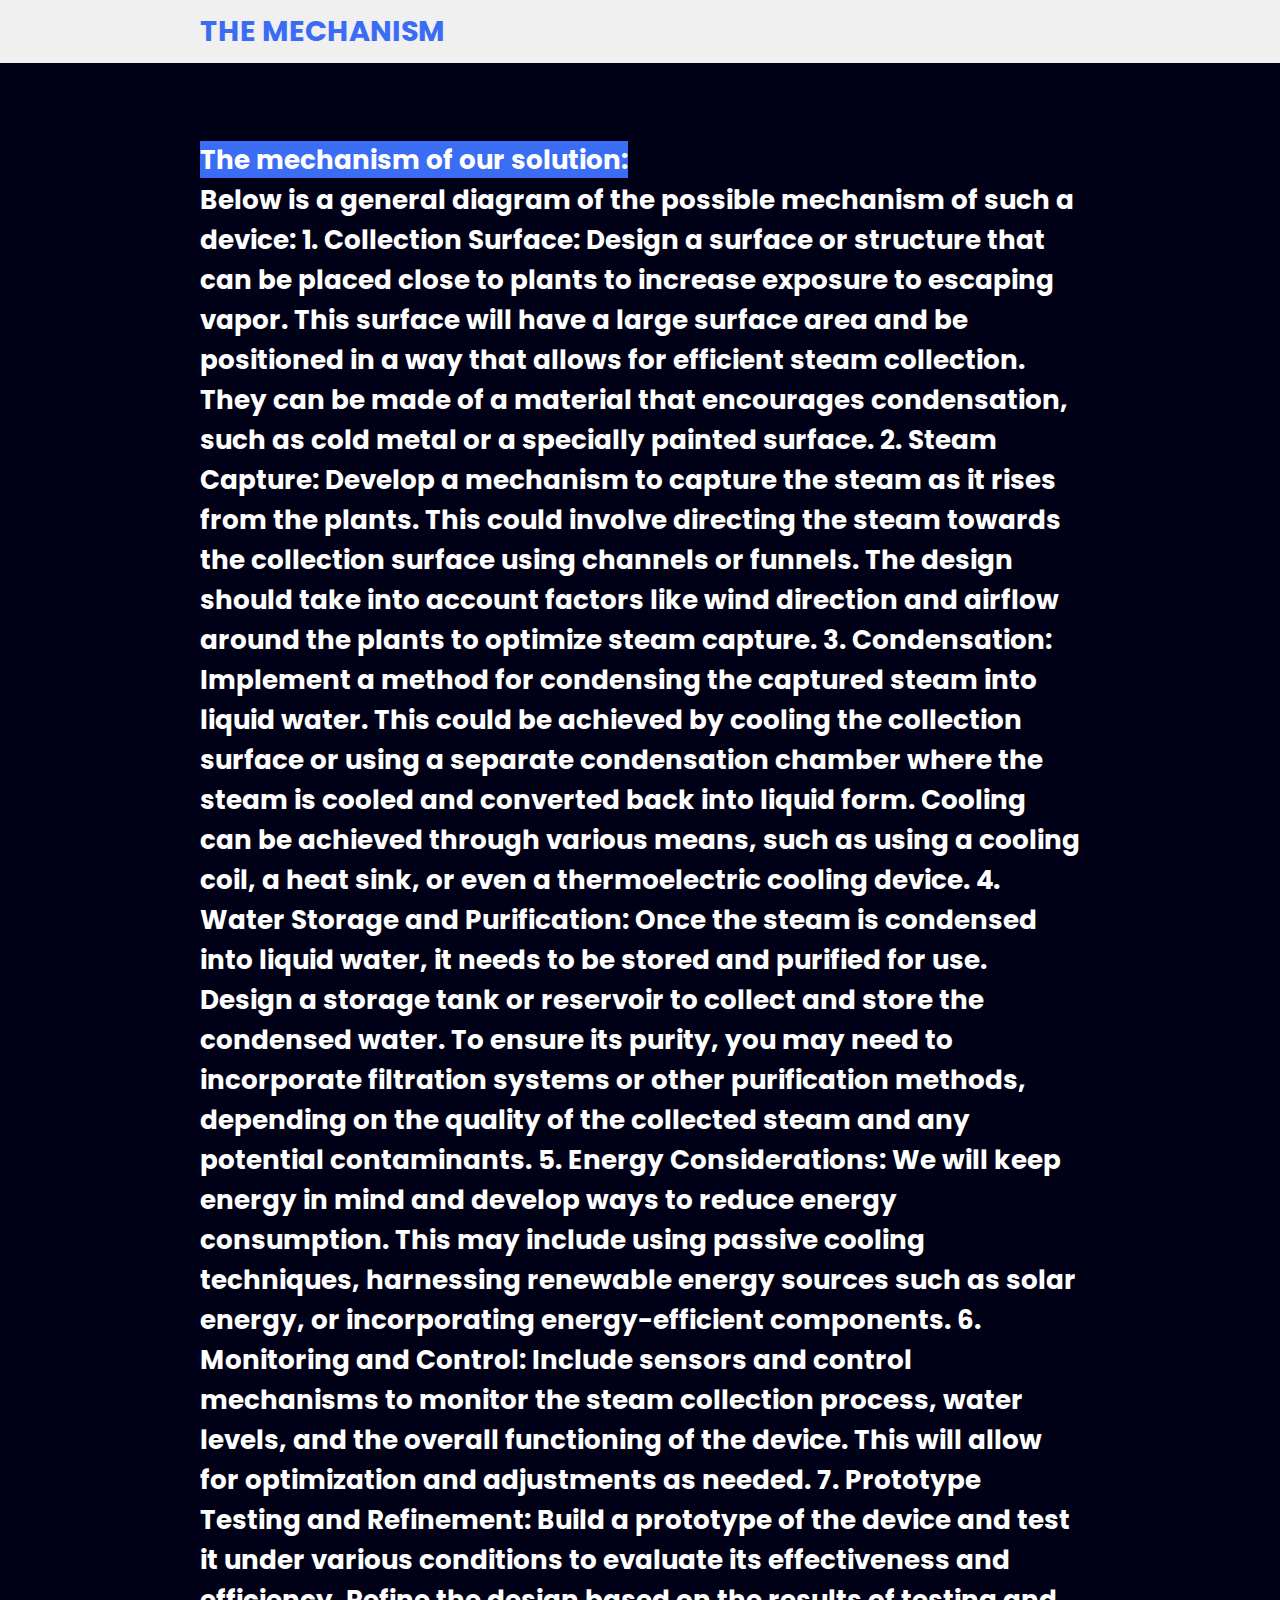
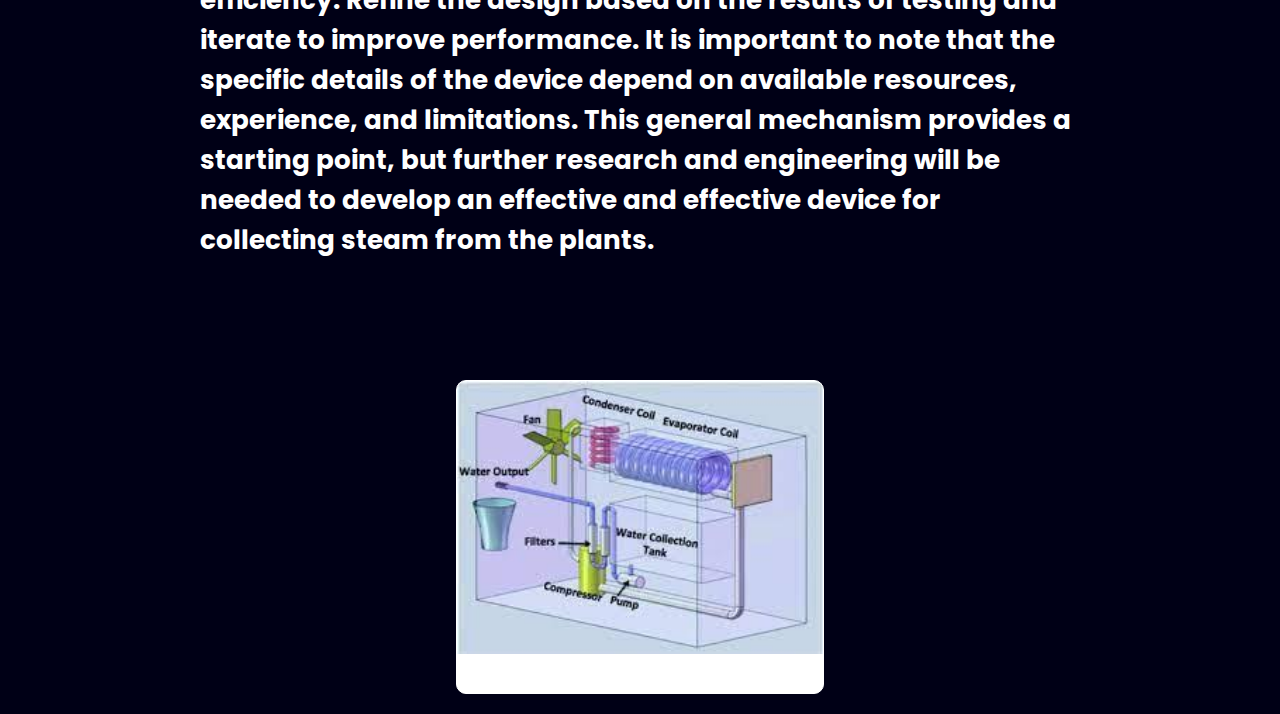
==== THE MECHANISM.html @ 64e8c1b7 "Add files via upload" ====
<!Doctype html>
 <html lang="en">
 <head>
     <meta charset="UTF-8">
	 <meta http-equiv="X-UA-Compatible" content="IE=edge">
	 <meta name="viewport" content="width=device-width, initial-scale=1.0">
	 <link rel="stylesheet" href="https://cdnjs.cloudflare.com/ajax/libs/font-awesome/6.4.2/css/all.min.css">
	 <link rel="stylesheet" href="style.css"
 </head>
 <body>
     <header>
	    <h2 class="logo">THE MECHANISM</h2>
    </header>
	 <section class="paragraph" id="the-mechanism">
        <p><h3 class="hh"><span><br> The mechanism of our solution:</br></span>  
        Below is a general diagram of the possible mechanism of such a device:
        1. Collection Surface: Design a surface or structure that can be placed close to plants to increase exposure to escaping vapor.
		This surface will have a large surface area and be positioned in a way that allows for efficient steam collection.
		They can be made of a material that encourages condensation, such as cold metal or a specially painted surface.
        2. Steam Capture: Develop a mechanism to capture the steam as it rises from the plants. 
		This could involve directing the steam towards the collection surface using channels or funnels.
		The design should take into account factors like wind direction and airflow around the plants to optimize steam capture.
        3. Condensation: Implement a method for condensing the captured steam into liquid water. 
		This could be achieved by cooling the collection surface or using a separate condensation chamber where the steam is
		cooled and converted back into liquid form. Cooling can be achieved through various means, such as using a cooling coil,
		a heat sink, or even a thermoelectric cooling device.
        4. Water Storage and Purification: Once the steam is condensed into liquid water, it needs to be stored and purified for use.
		Design a storage tank or reservoir to collect and store the condensed water. To ensure its purity, 
		you may need to incorporate filtration systems or other purification methods, depending on the quality of the collected steam 
		and any potential contaminants.
        5. Energy Considerations: We will keep energy in mind and develop ways to reduce energy consumption. 
		This may include using passive cooling techniques, harnessing renewable energy sources such as solar energy,
		or incorporating energy-efficient components.
        6. Monitoring and Control: Include sensors and control mechanisms to monitor the steam collection process, water levels,
		and the overall functioning of the device. This will allow for optimization and adjustments as needed.
        7. Prototype Testing and Refinement: Build a prototype of the device and test it under various conditions to evaluate its effectiveness and efficiency.
		Refine the design based on the results of testing and iterate to improve performance. 
        It is important to note that the specific details of the device depend on available resources, experience, and limitations. 
		This general mechanism provides a starting point, but further research and engineering will be needed to develop an effective 
		and effective device for collecting steam from the plants.</h3></p>
		</section>
		<section class="kl">
		    <div class="information-card"> 
		        <div class="info-image">
		            <img src=" images/8.jpg" />
			    </div>
    	        <div class="information-info">
      	        <p class="category"></p>
	            </div>	   
            </div>
			
		</section>
		</body>
		</html>
---- style.css ----
@import url('https://fonts.googleapis.com/css2?family=Poppins:ital,wght@0,100;0,200;0,300;0,400;0,500;0,600;0,700;0,800;0,900;1,100;1,200;1,300;1,400;1,500;1,600;1,700;1,800;1,900&display=swap');

*{
	  font-family: 'Poppins', sans-serif;
	  margin: 0;
	  padding: 0;
	  box-sizing: border-box;
	  scroll-behavior: smooth;
	  }

	header{
		background-color:#f0f0f0;
		width:100%;
		position:fixed;
		z-index:999;
		display: flex;
		justify-content: space-between;
		align-items: center;
		padding: 10px 200px ;
	}  

   .logo{
	   text-decoration: none;
       color:#3a6cf4;
	   text-transform: uppercase;
	   font-weight: 700;
	   font-size: 1.8em;
   
    }
   
   .navigation a{
	    color: #3a6cf4;
	    text-decoration: none;
	    font-size: 1.1em;
	    font-weight: 500;
	    padding-left: 30px;
    }  
   
   .navigation.a:hover{
	    color: #601cfc;  
    }
   
    .section {
	    padding: 100px 200px;
    }
	.kap {
		color: #fff;
	    background-color: blue;
		text-decoration: none;
		font-size: 1.1em;
		font-weight: 600;
		display: inline-block;
		padding: 0.9375em 2.1875em;
		letter-spacing: 1px;
		border-radius: 15px;
		margin-bottom: 40px;
		transition: 0.7s ease;
	}
	.kap:hover {
		 background-color: #0a49f6;
		 transform: scale(1.1);
	}
	
    .title {
		display: flex;
		justify-content: center;
		color: #3a6cf4;
		font-size: 2.2em;
		font-weight: 800;
		margin-bottom: 30px;
	} 
	.content {
		display: flex;
		justify-content: center;
		flex-direction: row;
		flex-wrap: wrap;
	}
	.card {
		background-color: #fff;
		width: 21.25em;
		box-shadow: 0 5px 25px rgba(1 1 1 / 15%);
		border-radius: 10px;
		padding: 25px;
		margin: 15px;
		transition: 0.7s ease;
	}
	.card:hover {
		transform: scale(1.1);
	}
	.icon {
		color: #3a6cf4;
		font-size: 8em;
		text-align: center;
	}
	.info {
		text-align: center;
		
	}
	.info h3{
		color:#3a6cf4;
		font-size: 1.2em;
		font-weight: 700;
		margin: 10px;	
	}
	.information {
		background-color: #000016;
		
	}
	.information .content{
		margin-top: 30px;
	}
	.information-card {
		background-color: #fff;
		border: 1px solid #fff;
		min-height: 14em;
		width: 23em;
		overflow: hidden;
		border-radius: 10px;
		margin: 20px;
		transition: 0.7s ease;
	}
	.information-card:hover {
		transform: scale(1.1);
	}
	.information-card:hover {
		opacity: 0.9;
	}
	.info-image img{
		width: 100%;
	}
	.information-info {
		padding: 1em;
	}
	.category {
		font-size: 0.8em;
		color: #000;
	}
	.information-title {
		display: flex;
		justify-content: space-between;
		text-transform: uppercase;
		font-weight: 800;
		margin-top: 10px;
	}
	.more-details {
		text-decoration: none;
		color: #3a6cf4;
	}
	.cocowawa:hover {
		color: #601cfc;
	}
	.more-details:hover {
		color: #601cfc;
	}
	.problem {
		background-color: #f0f0f0;
	}
	.problem .icon{
		font-size: 4.5em;
	}
	.problem .info h3{
		color:#000;
	}
	.problem .info p{
		font-size: 1.5em;
	}
	.footer {
		background-color: #000016;
		color: #fff;
		padding: 2em;
		display: flex;
		justify-content: space-between;
	}
	.footer-title {
		font-size: 1.3em;
		font-weight: 600;
	
		
	}
	.footer-title span{
		color: #3a6cf4;
		``
	}
	.ss {
		 text-decoration: none;
       color:#3a6cf4;
	   text-transform: uppercase;
	   font-weight: 700;
	   font-size: 1.8em;
	   position: center;
	}
	.paragraph {
		color: #fff;
		font-size: 1.4em;
		font-weight: 500;
	    width: 100%;
		min-height: 100vh;
		display: flex;
		align-items: center;
		background-position: center;
		background-repeat: unset;
		background-position: left;
		background-color: #000016;
		background-attachment: fixed;
		padding: 100px 200px;"	
	}
	.hh {
		color: #fff;
	}
	.hh span{
		background-color: #3a6cf4;
	}
	.mm {
		background-color: #fff;
		width: 21.25em;
		box-shadow: 0 5px 25px rgba(1 1 1 / 15%);
		border-radius: 10px;
		padding: 25px;
		margin: 15px;
		transition: 0.7s ease;
		position: bottom;
	}
	.mm:hover {
		transform: scale(1.1)
	}
	.kl {
		background-color: #000016;
		display: flex;
		justify-content: center;
		flex-direction: row;
		flex-wrap: wrap;
	}
	.ll {
		background-color: #000016;
	}
	@media (max-width:1023px){
		header {
			padding: 12px 20px;
		}
		.navigation a{
			padding-left: 10px;
		}
		.title{
			font-size: 1.8em;
		}
		section{
			padding: 80px 20px;
		}
		.main-content h2{
			font-size: 1em;
		} 
		.main-content h3{
			font-size: 1.6em;
		}
		.content{
			flex-direction: column;
			align-items: center;
		}
	}
	@media (max-width:641){
		body{
			font-size: 12px;
		}
		.main-content h2{
			font-size: 0.8em;
		}
		.main-content h3{
			font-size:1.4em;
		}
	}
	@media (max-width:300px){
		body{
			font-size: 10px;
		}
	}
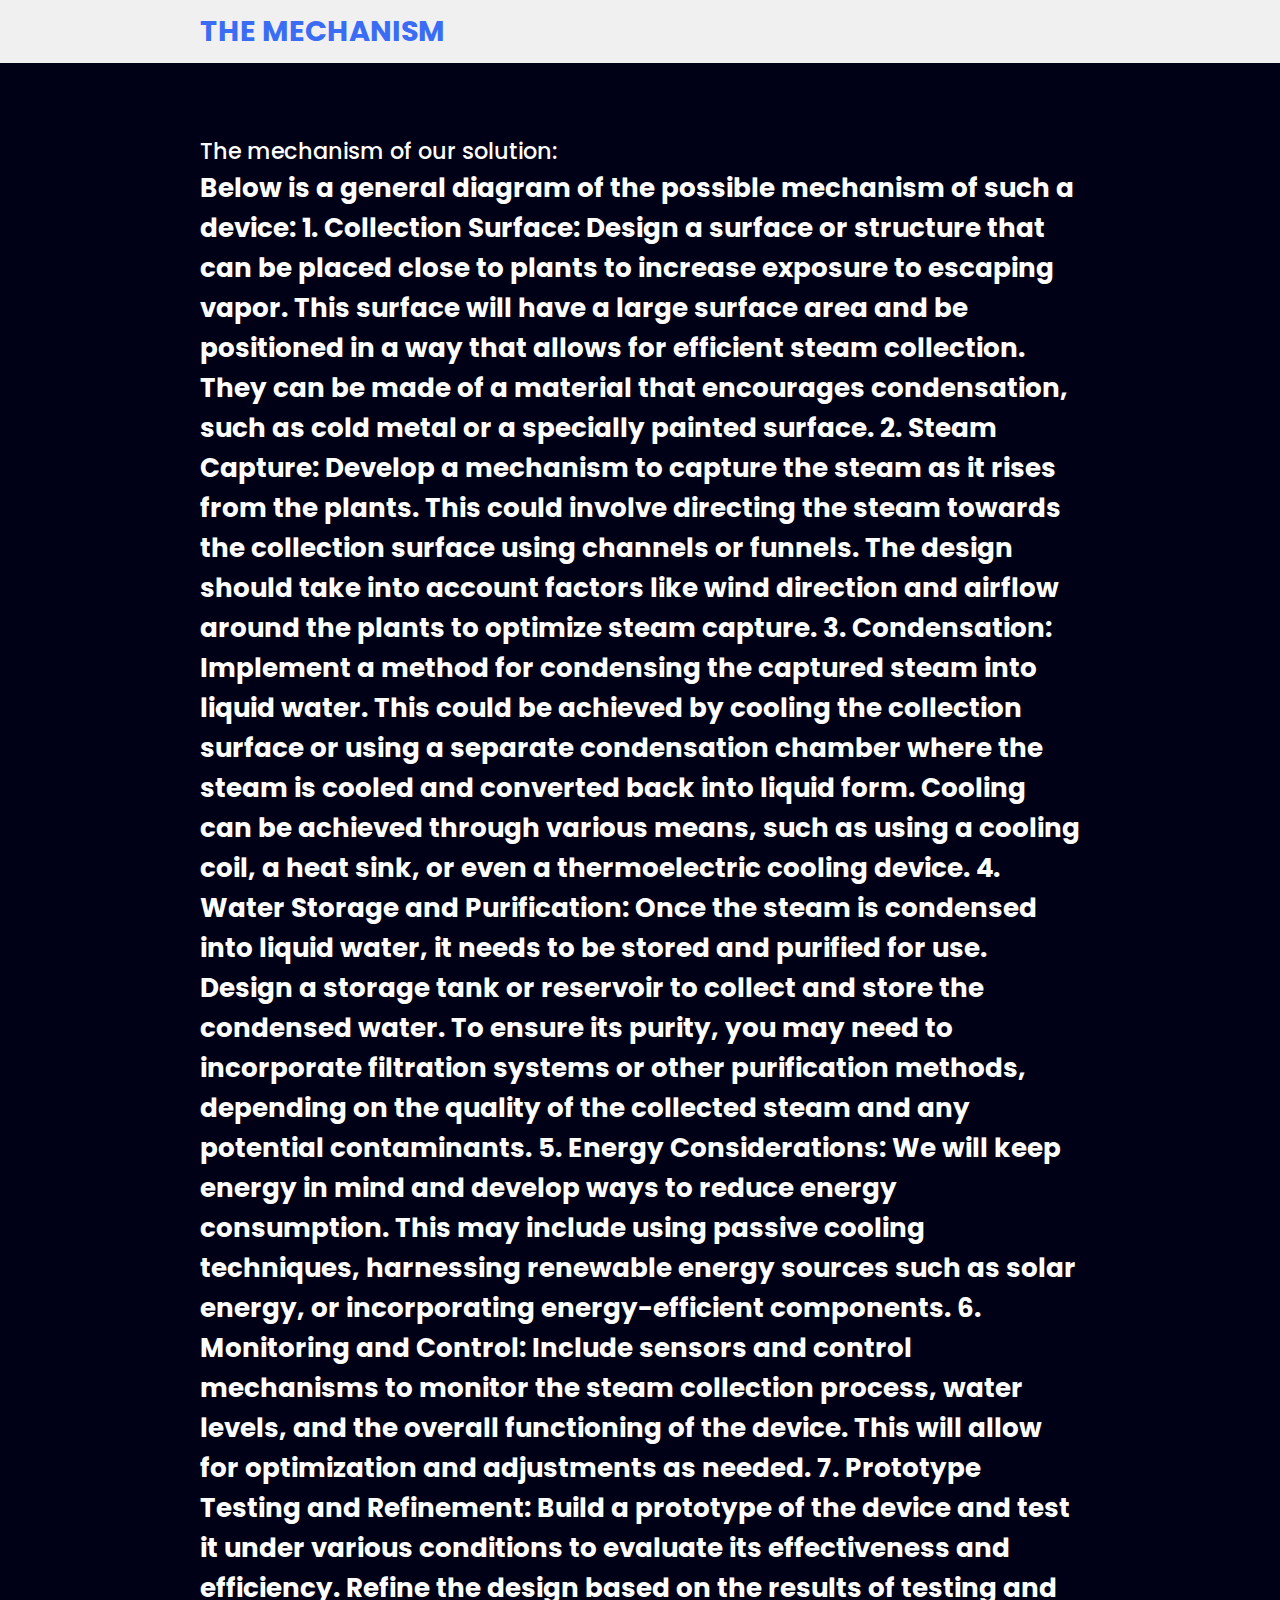
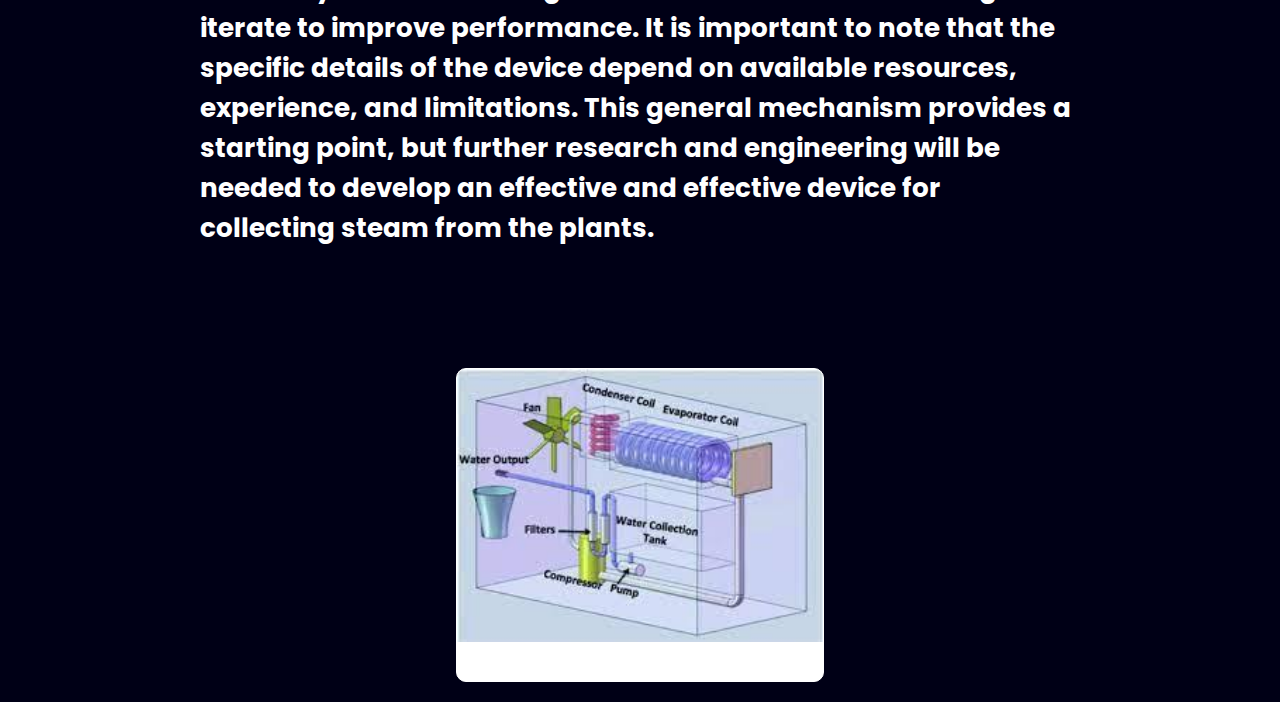
==== commit 9facf4e1: "THE MECHANISM.html" ====
--- a/THE MECHANISM.html
+++ b/THE MECHANISM.html
@@ -11,8 +11,8 @@
      <header>
 	    <h2 class="logo">THE MECHANISM</h2>
     </header>
-	 <section class="paragraph" id="the-mechanism">
-        <p><h3 class="hh"><span><br> The mechanism of our solution:</br></span>  
+	<section class="paragraph" id="the-mechanism">
+       <span><br> The mechanism of our solution:</br> <p><h3 class="hh"></span>  
         Below is a general diagram of the possible mechanism of such a device:
         1. Collection Surface: Design a surface or structure that can be placed close to plants to increase exposure to escaping vapor.
 		This surface will have a large surface area and be positioned in a way that allows for efficient steam collection.
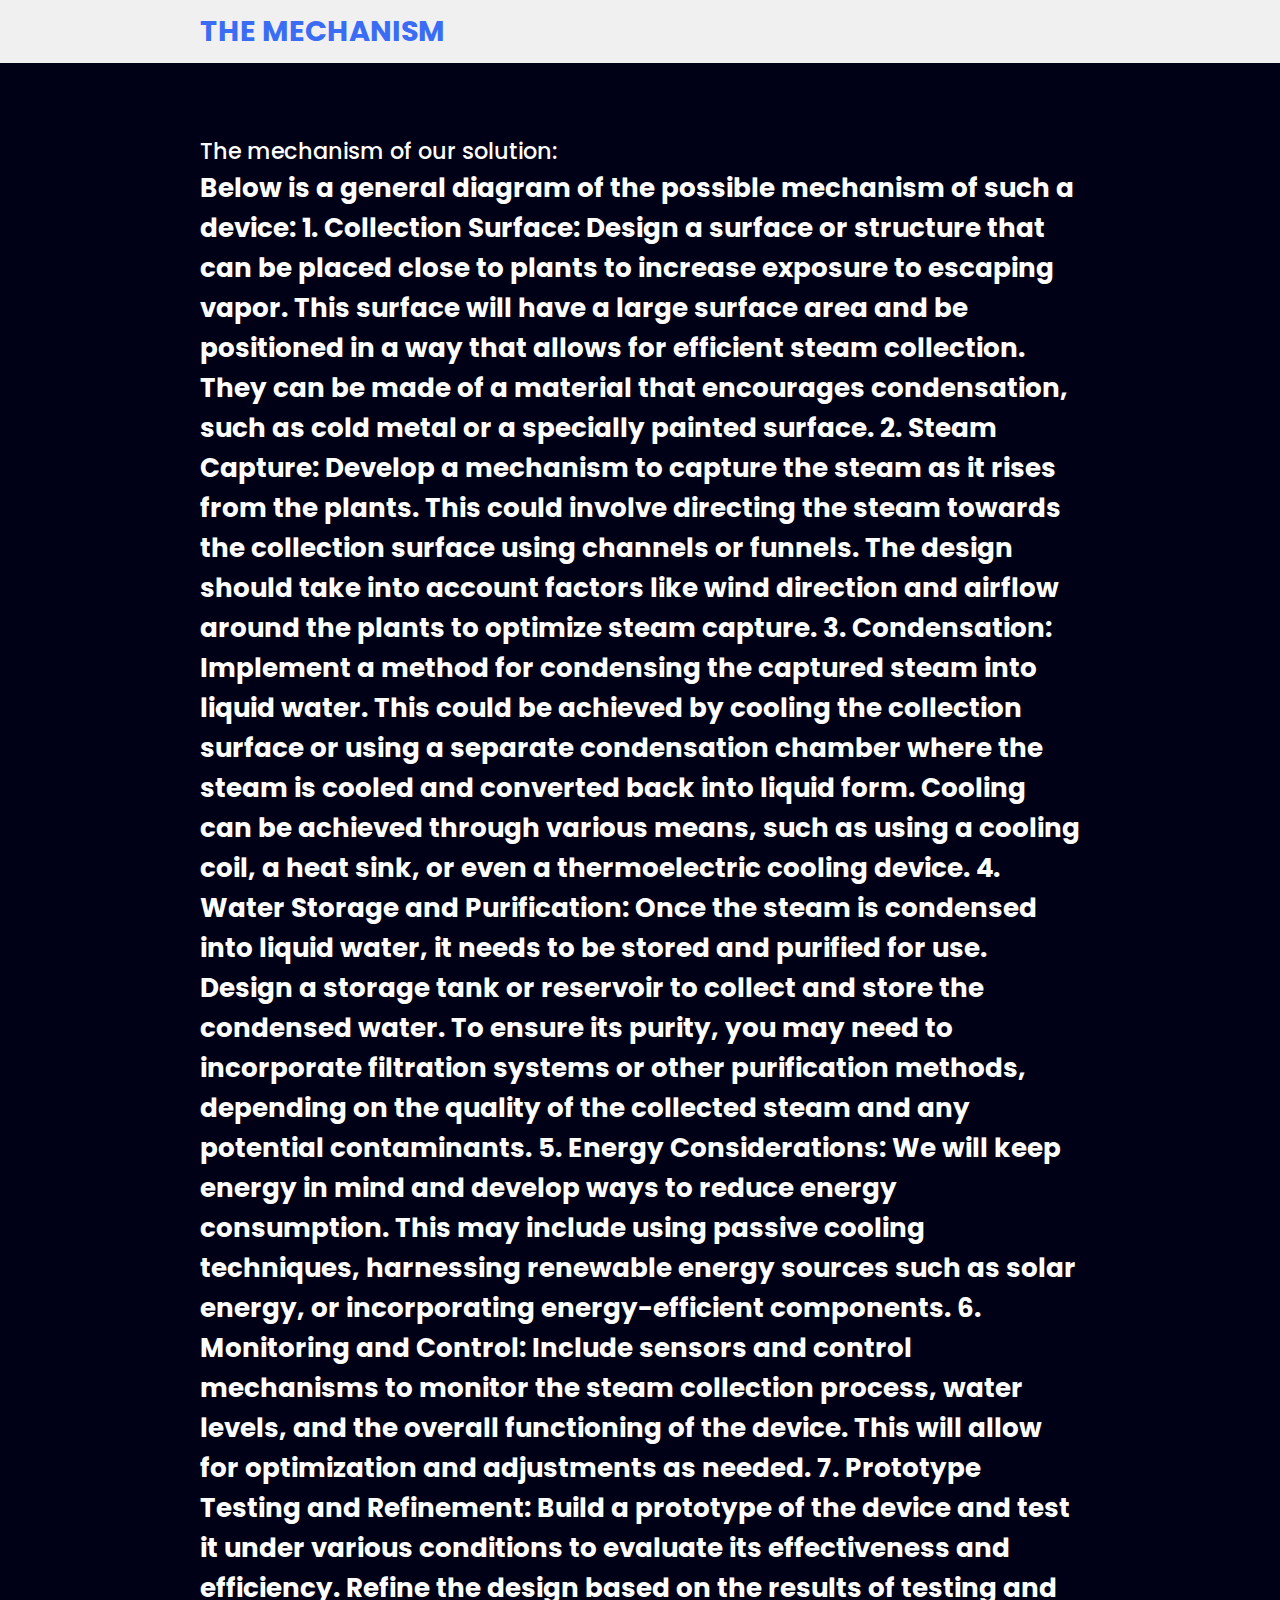
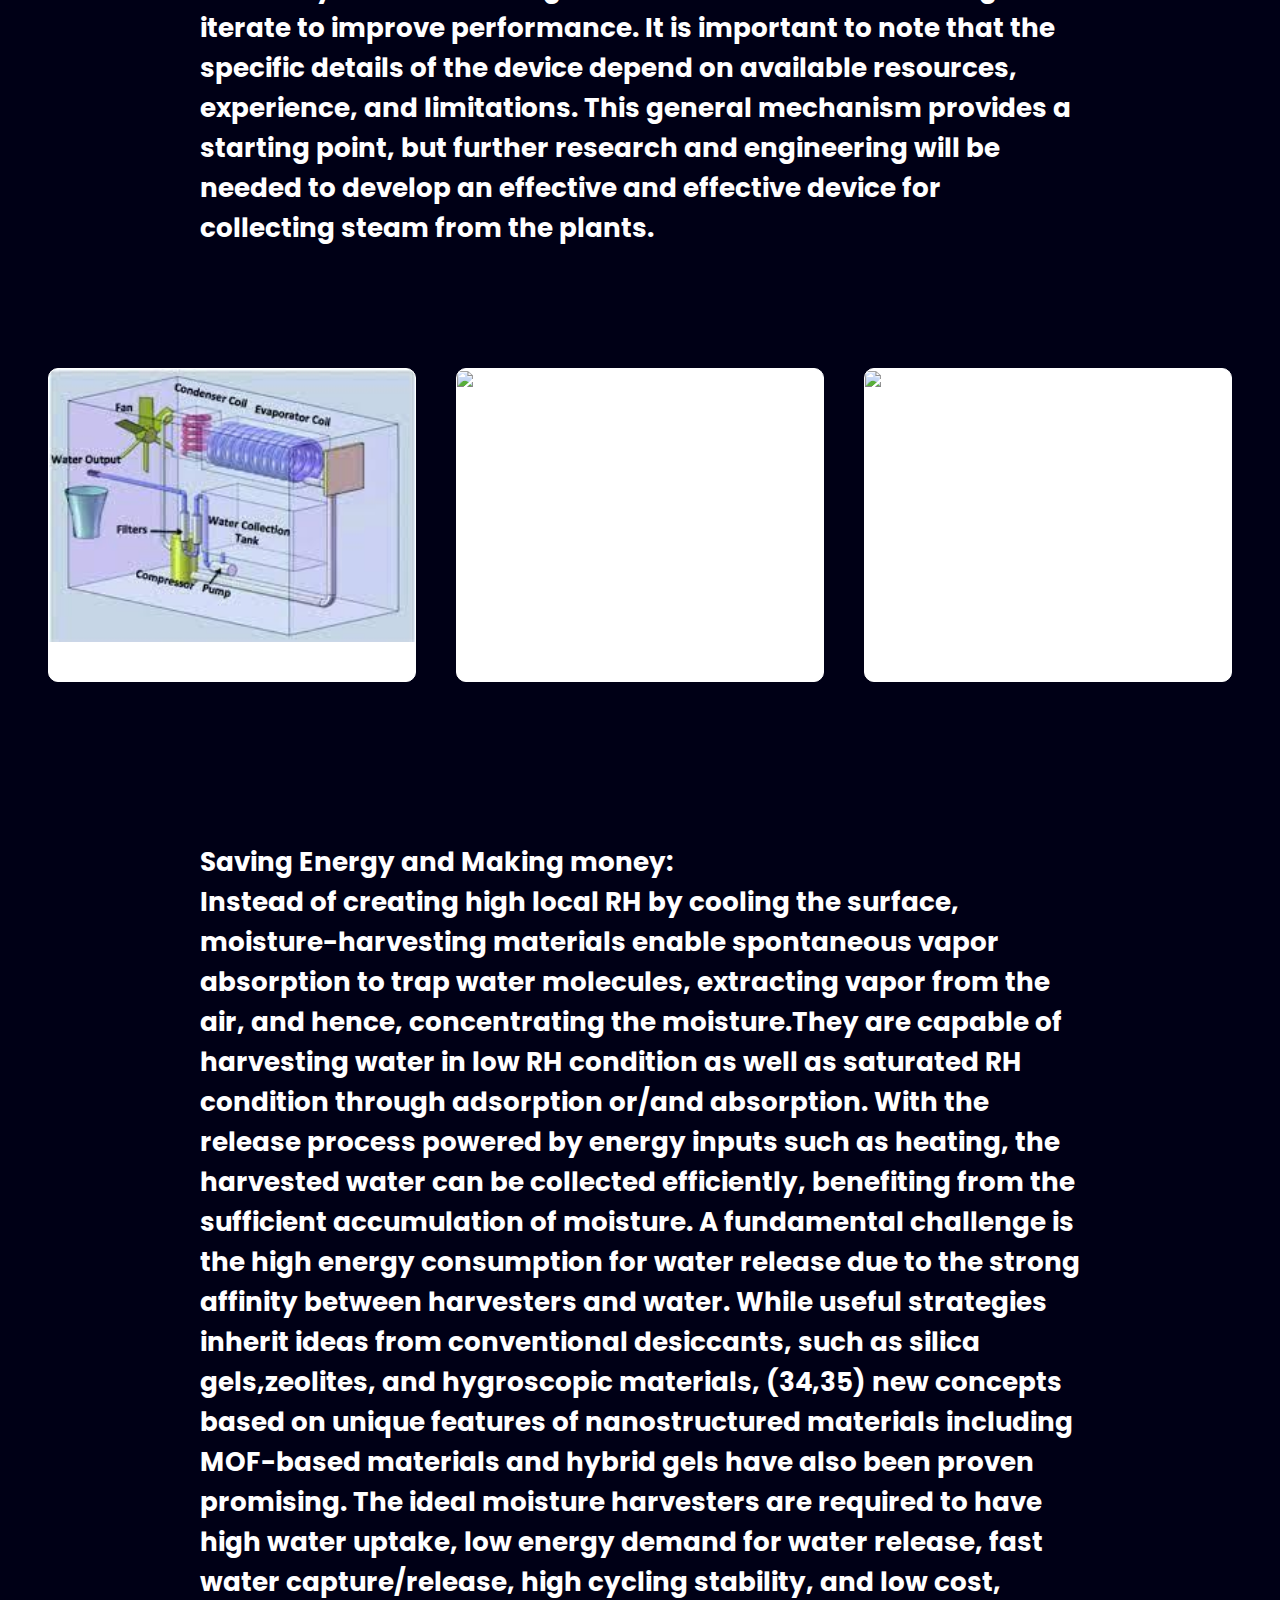
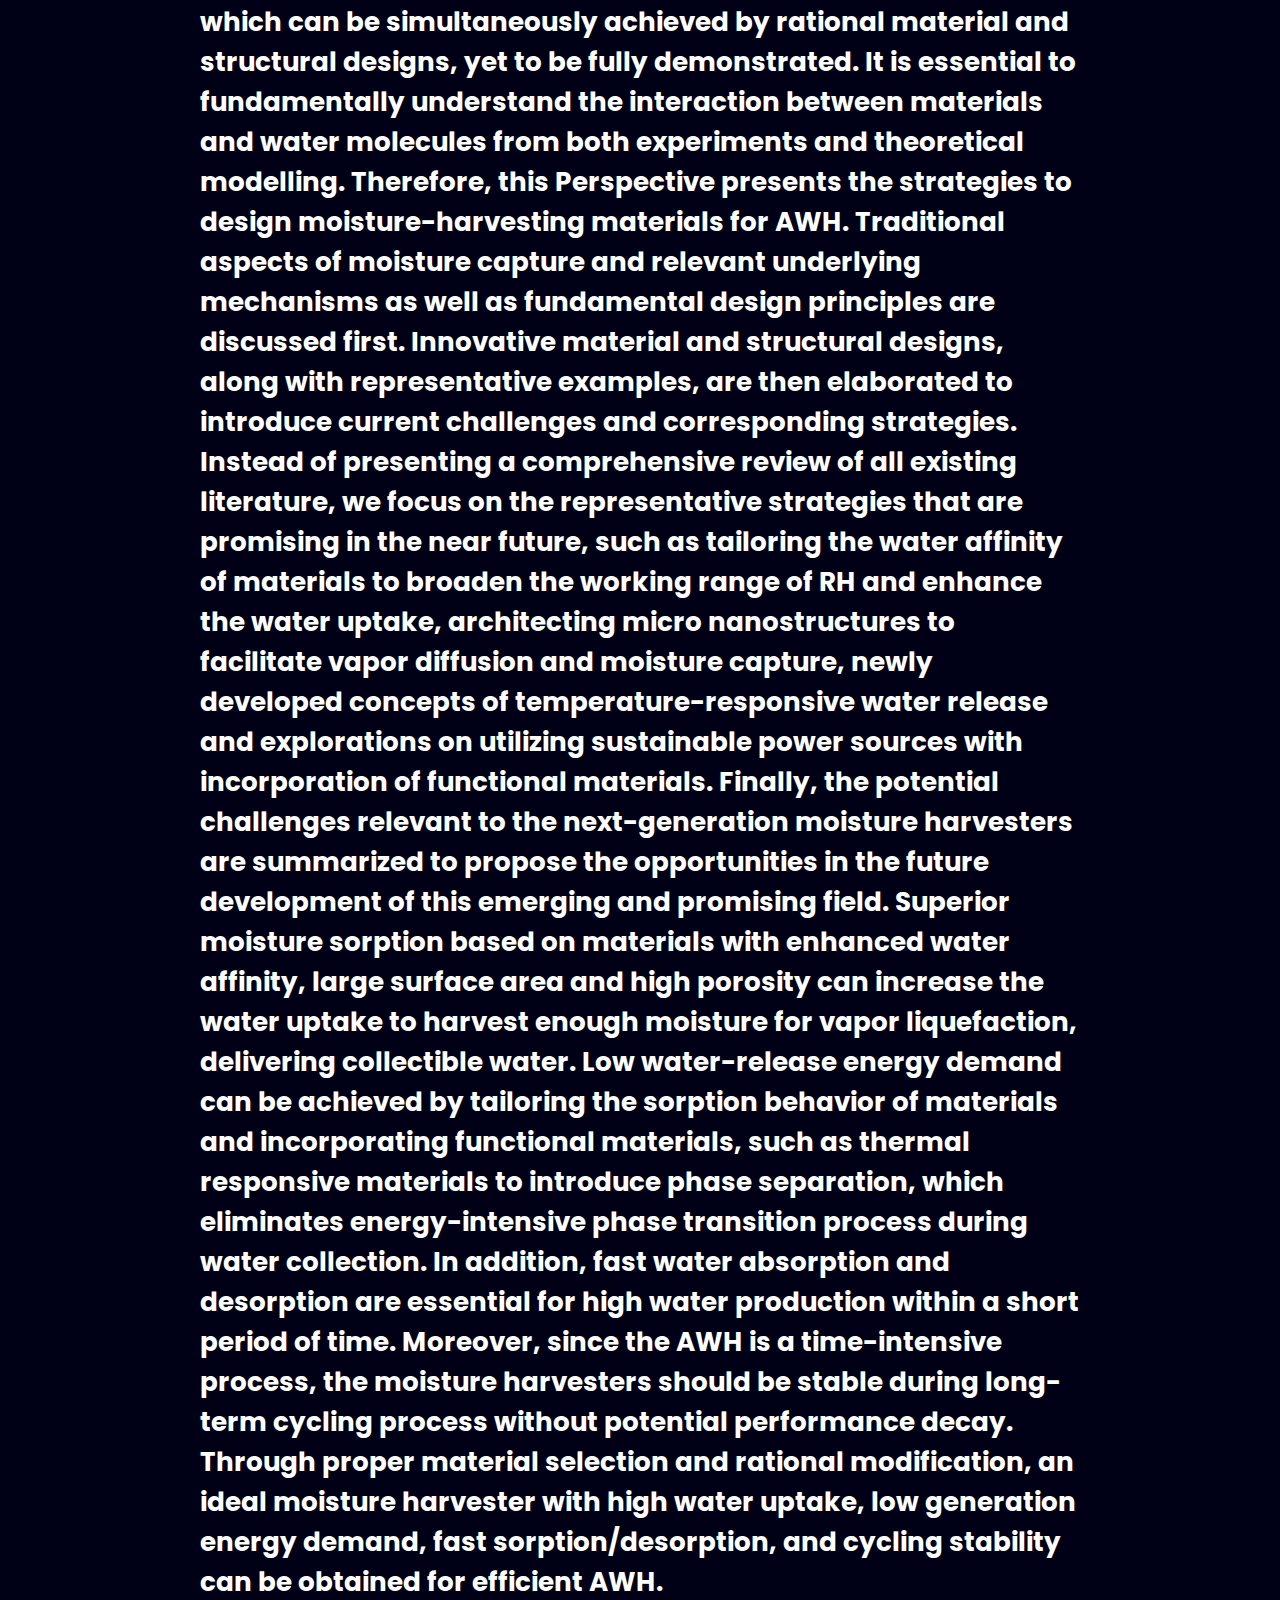
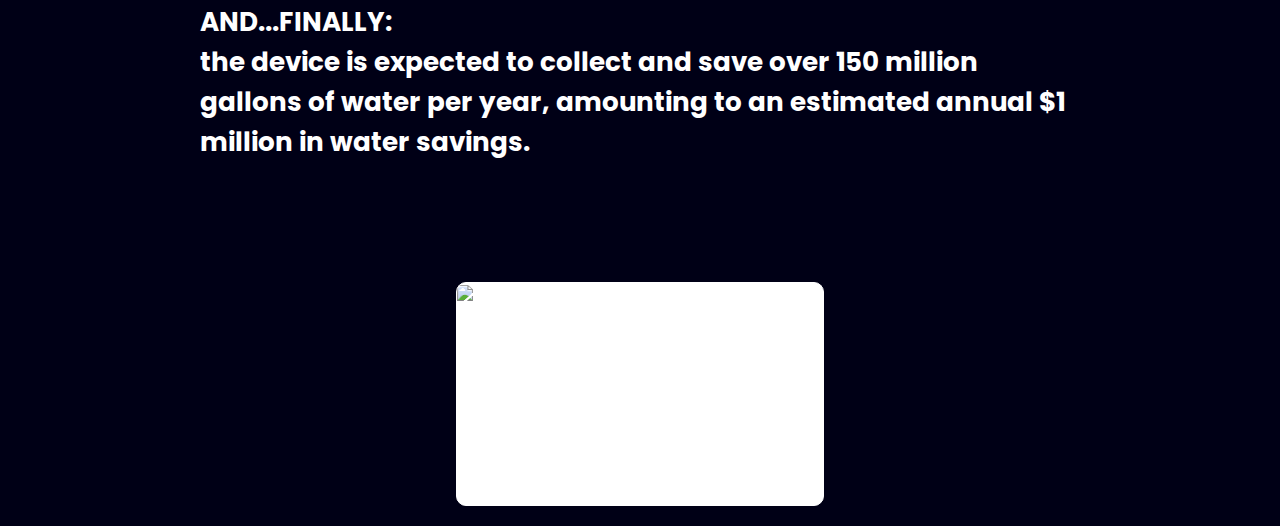
==== commit 9ce5fa64: "THE MECHANISM.html" ====
--- a/THE MECHANISM.html
+++ b/THE MECHANISM.html
@@ -48,8 +48,41 @@
       	        <p class="category"></p>
 	            </div>	   
             </div>
-			
+			 <div class="information-card"> 
+		        <div class="info-image">
+		            <img src=" images/13.jpg" />
+			    </div>
+    	        <div class="information-info">
+      	        <p class="category"></p>
+	            </div>	
+			</div>	
+            <div class="information-card"> 
+		        <div class="info-image">
+		            <img src=" images/14.jpg" />
+			    </div>
+    	        <div class="information-info">
+      	        <p class="category"></p>
+	            </div>	   
+            
+            </div>	
 		</section>
+	 <section class="paragraph" id="the-mechanism">
+        <p><h3 class="ma"><span><br> Saving Energy and Making money:</br></span> Instead of creating high local RH by cooling the surface, moisture-harvesting materials enable spontaneous vapor absorption to trap water molecules, extracting vapor from the air, and hence, concentrating the moisture.They are capable of harvesting water in low RH condition as well as saturated RH condition through adsorption or/and absorption. With the release process powered by energy inputs such as heating, the harvested water can be collected efficiently, benefiting from the sufficient accumulation of moisture. A fundamental challenge is the high energy consumption for water release due to the strong affinity between harvesters and water. While useful strategies inherit ideas from conventional desiccants, such as silica gels,zeolites, and hygroscopic materials, (34,35) new concepts based on unique features of nanostructured materials including MOF-based materials  and hybrid gels  have also been proven promising. The ideal moisture harvesters are required to have high water uptake, low energy demand for water release, fast water capture/release, high cycling stability, and low cost, which can be simultaneously achieved by rational material and structural designs, yet to be fully demonstrated. It is essential to fundamentally understand the interaction between materials and water molecules from both experiments and theoretical modelling. Therefore, this Perspective presents the strategies to design moisture-harvesting materials for AWH. Traditional aspects of moisture capture and relevant underlying mechanisms as well as fundamental design principles are discussed first. Innovative material and structural designs, along with representative examples, are then elaborated to introduce current challenges and corresponding strategies. Instead of presenting a comprehensive review of all existing literature, we focus on the representative strategies that are promising in the near future, such as tailoring the water affinity of materials to broaden the working range of RH and enhance the water uptake, architecting micro nanostructures to facilitate vapor diffusion and moisture capture, newly developed concepts of temperature-responsive water release and explorations on utilizing sustainable power sources with incorporation of functional materials. Finally, the potential challenges relevant to the next-generation moisture harvesters are summarized to propose the opportunities in the future development of this emerging and promising field.
+
+Superior moisture sorption based on materials with enhanced water affinity, large surface area and high porosity can increase the water uptake to harvest enough moisture for vapor liquefaction, delivering collectible water. Low water-release energy demand can be achieved by tailoring the sorption behavior of materials and incorporating functional materials, such as thermal responsive materials to introduce phase separation, which eliminates energy-intensive phase transition process during water collection. In addition, fast water absorption and desorption are essential for high water production within a short period of time. Moreover, since the AWH is a time-intensive process, the moisture harvesters should be stable during long-term cycling process without potential performance decay. Through proper material selection and rational modification, an ideal moisture harvester with high water uptake, low generation energy demand, fast sorption/desorption, and cycling stability can be obtained for efficient AWH.
+<span><br>AND...FINALLY:</br></span>
+the device is expected to collect and save over 150 million gallons of water per year, amounting to an estimated annual $1 million in water savings.</h3></p>
+		</section>
+		<section class="kl"><div class="information-card"> 
+		        <div class="info-image">
+		            <img src=" images/15.jpg" />
+			    </div>
+    	        <div class="information-info">
+      	        <p class="category"></p>
+	            </div>	   
+            </div>
+	</section>
 		</body>
 		</html>
+		
 
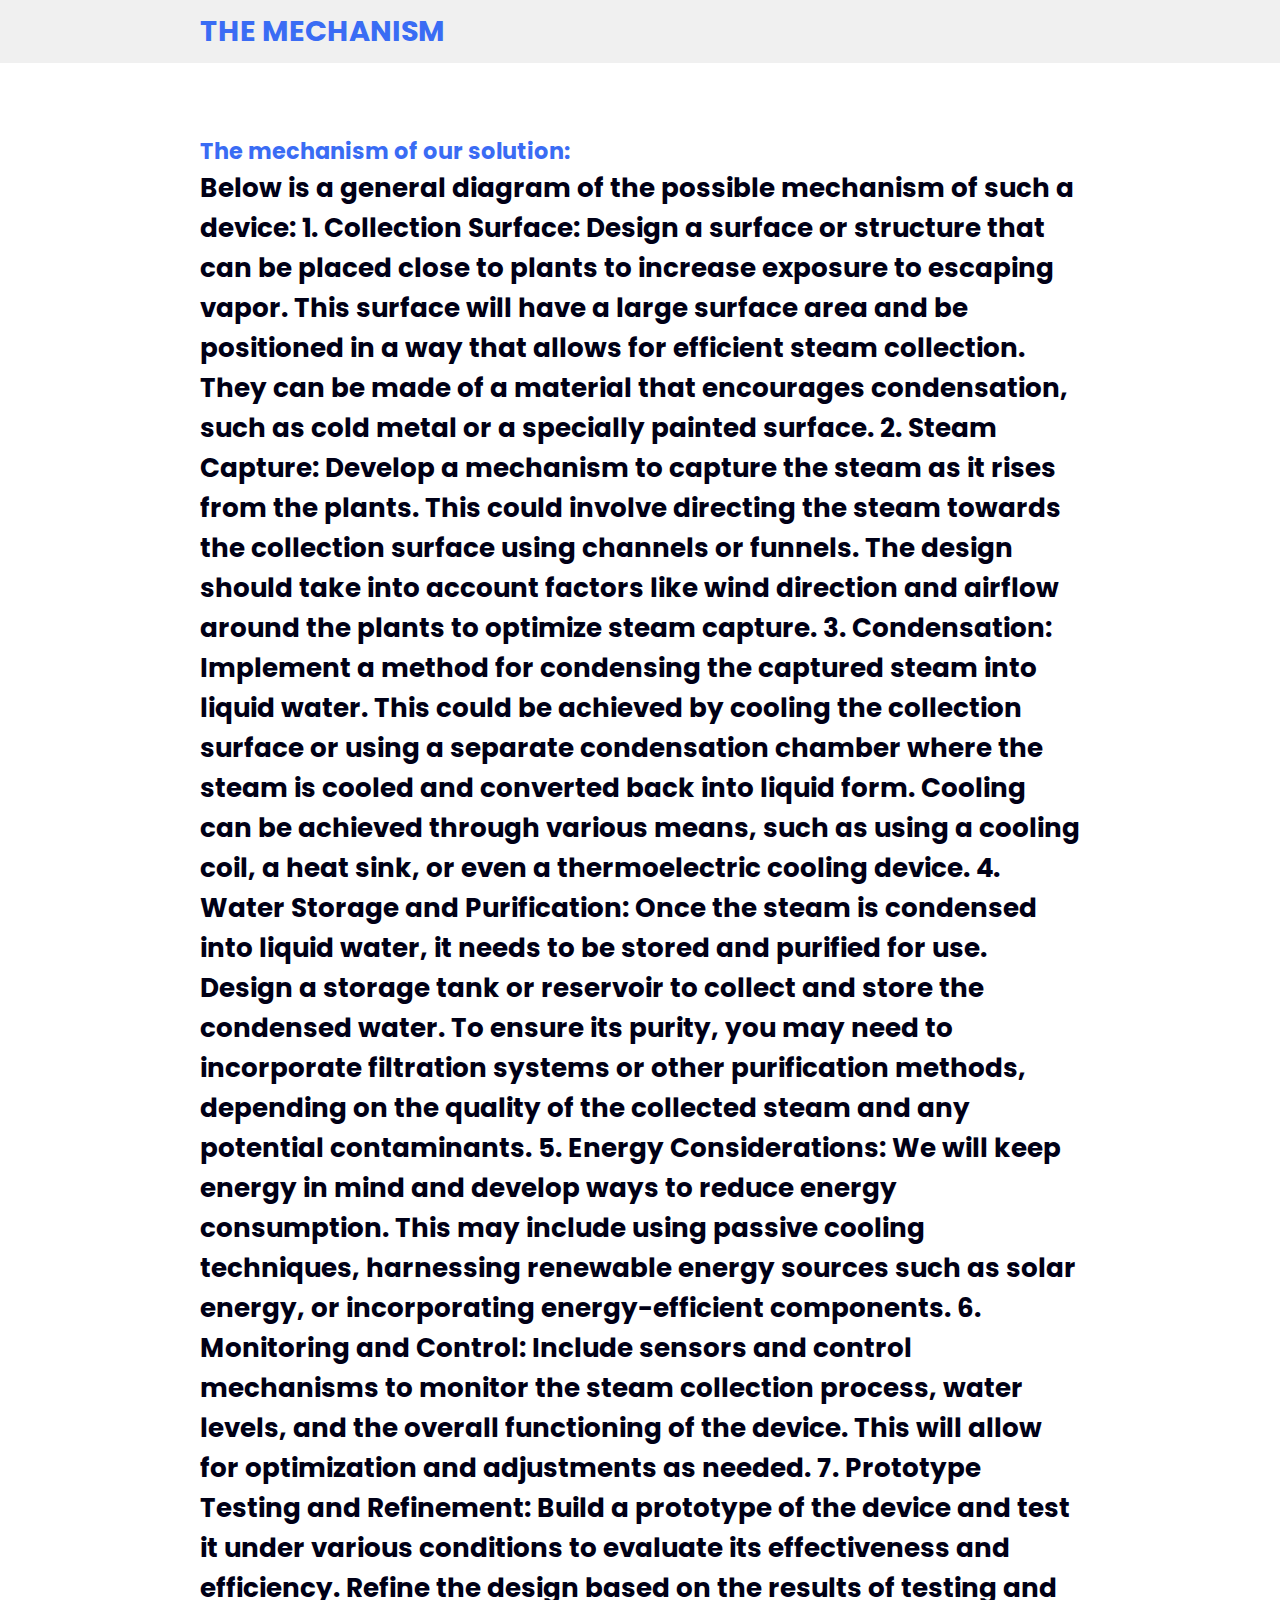
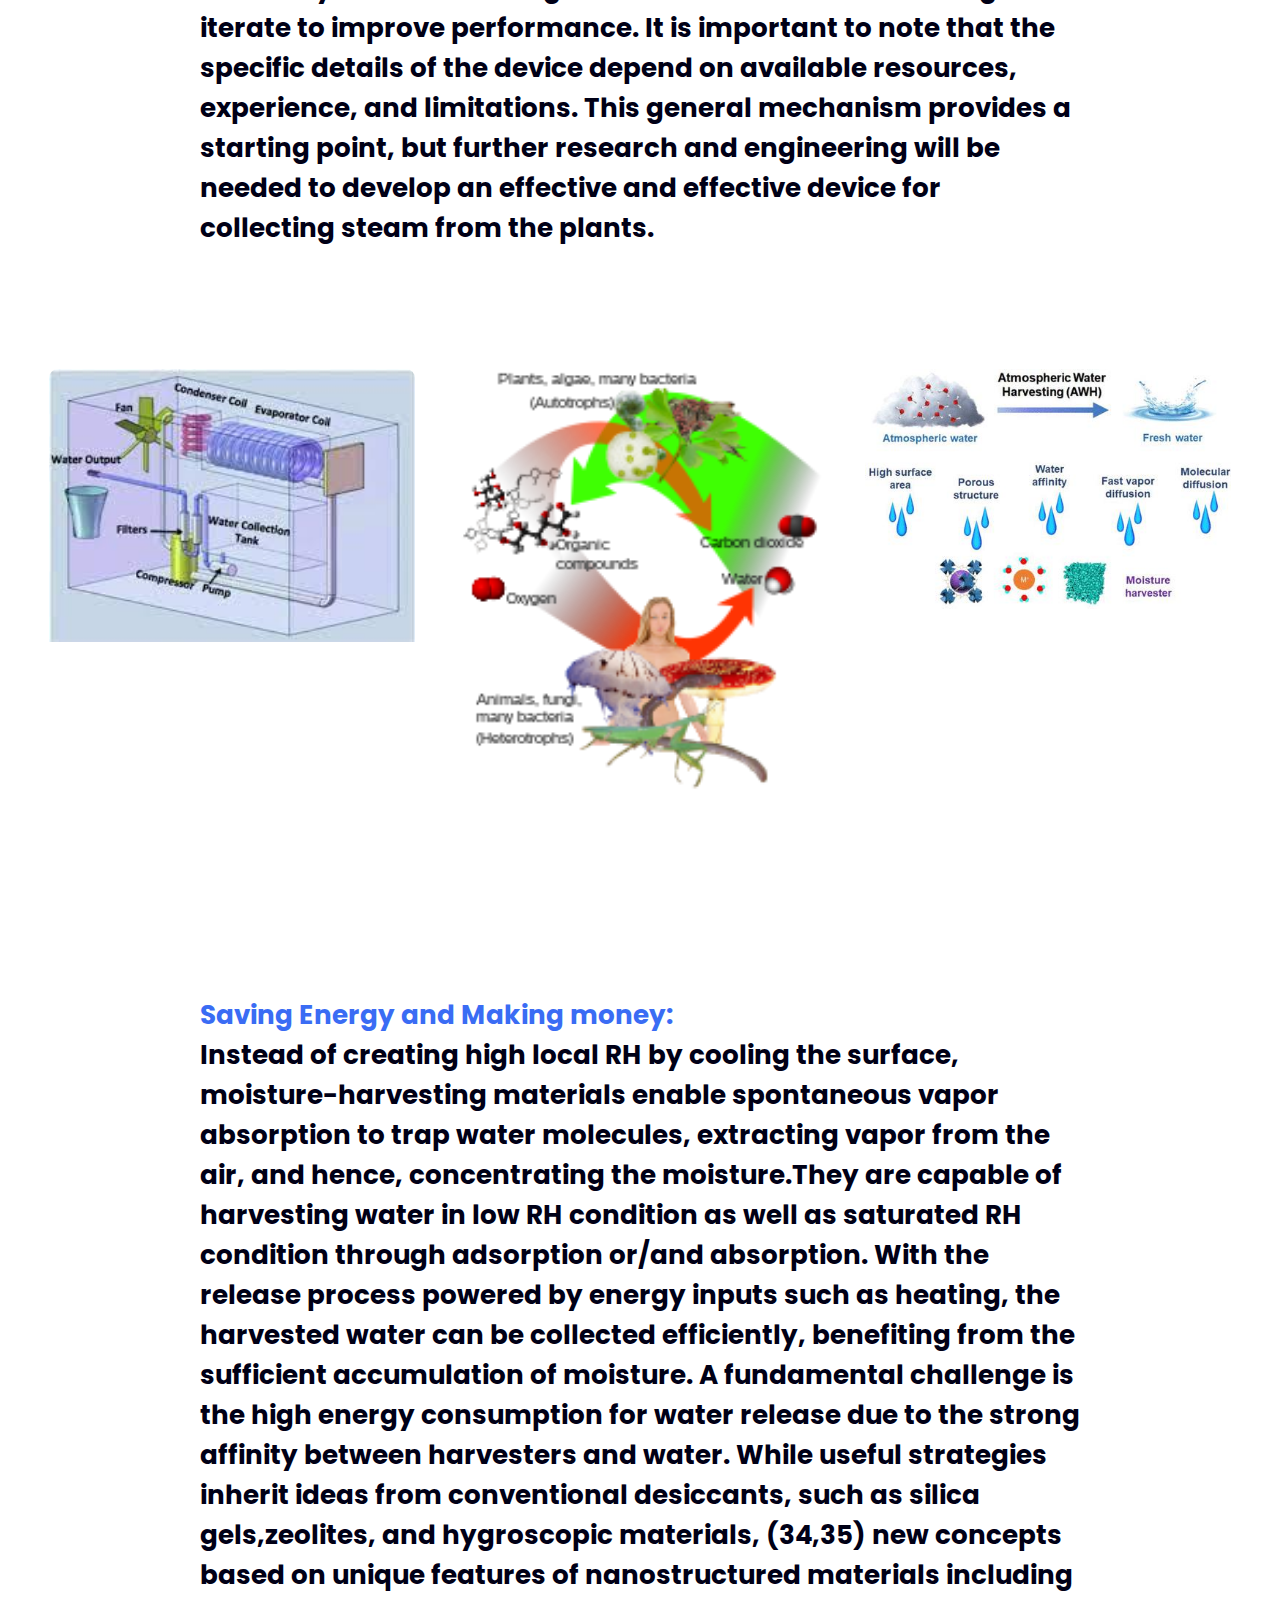
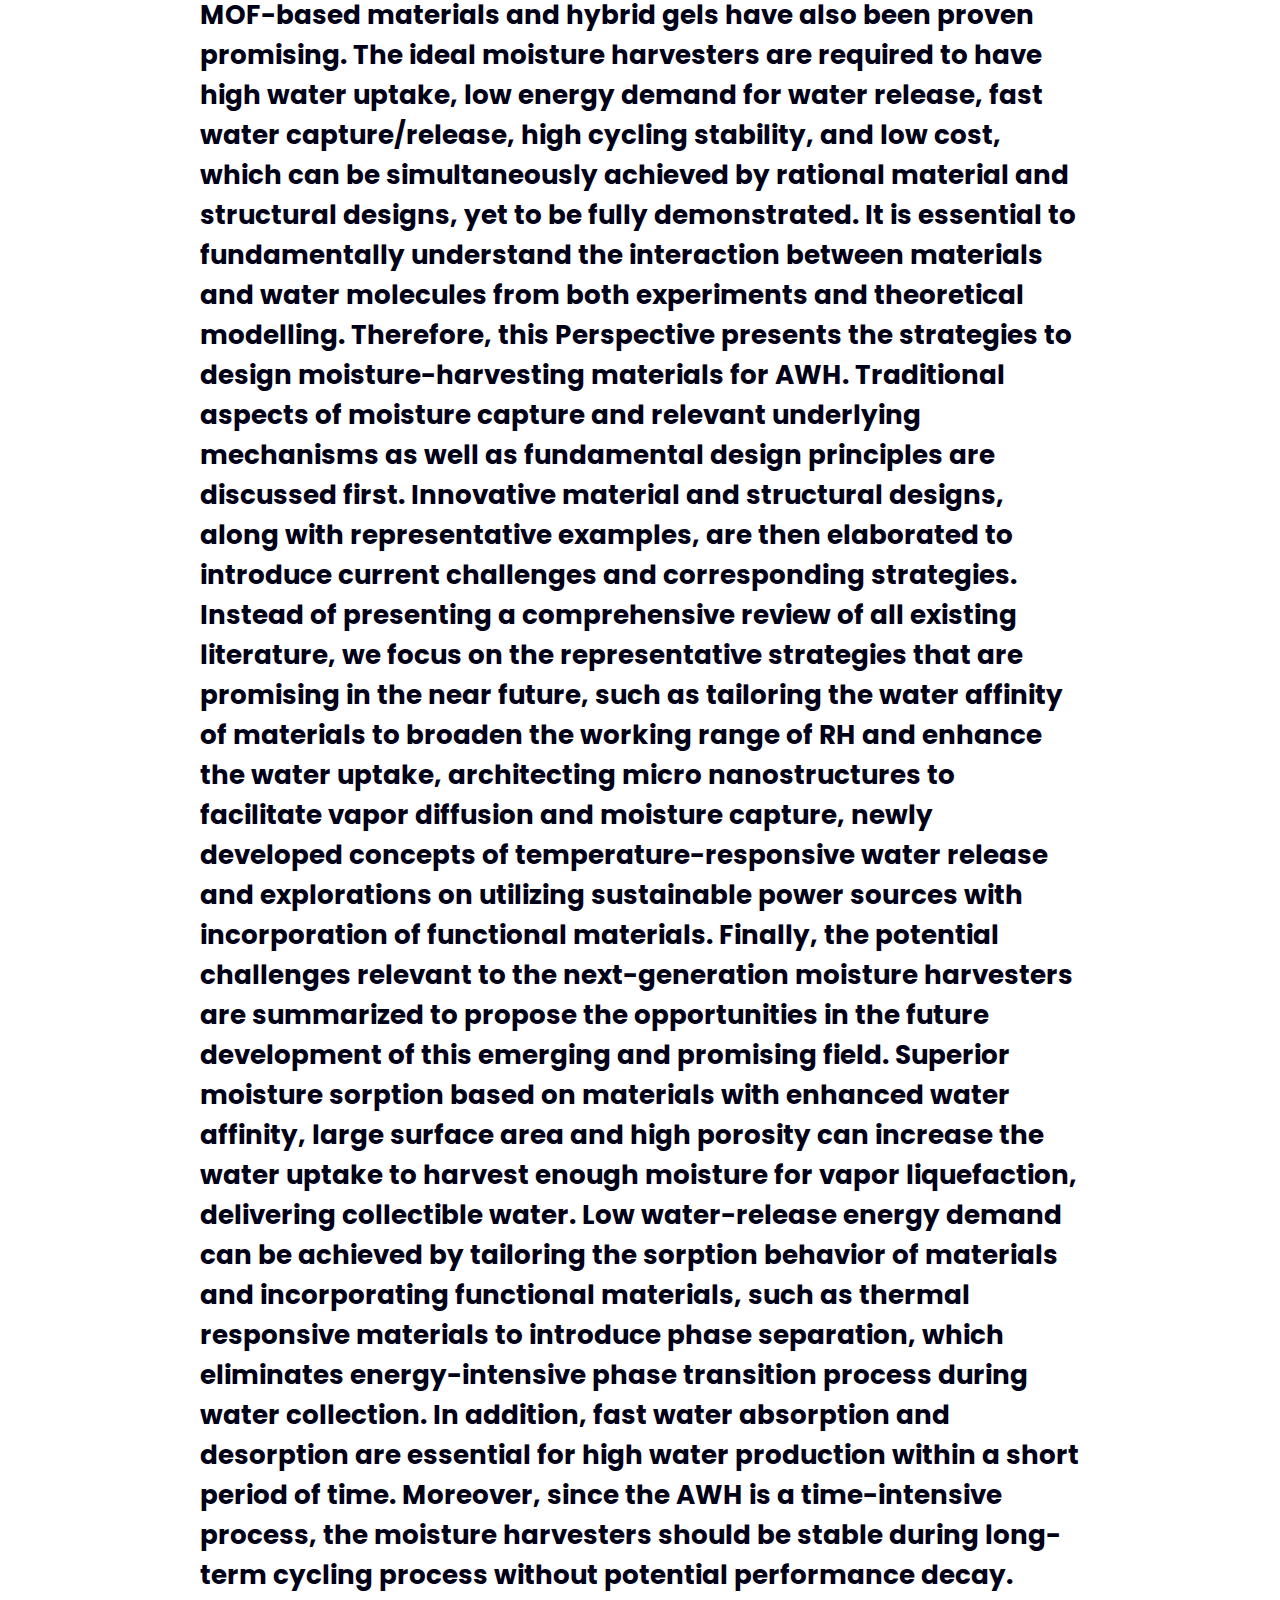
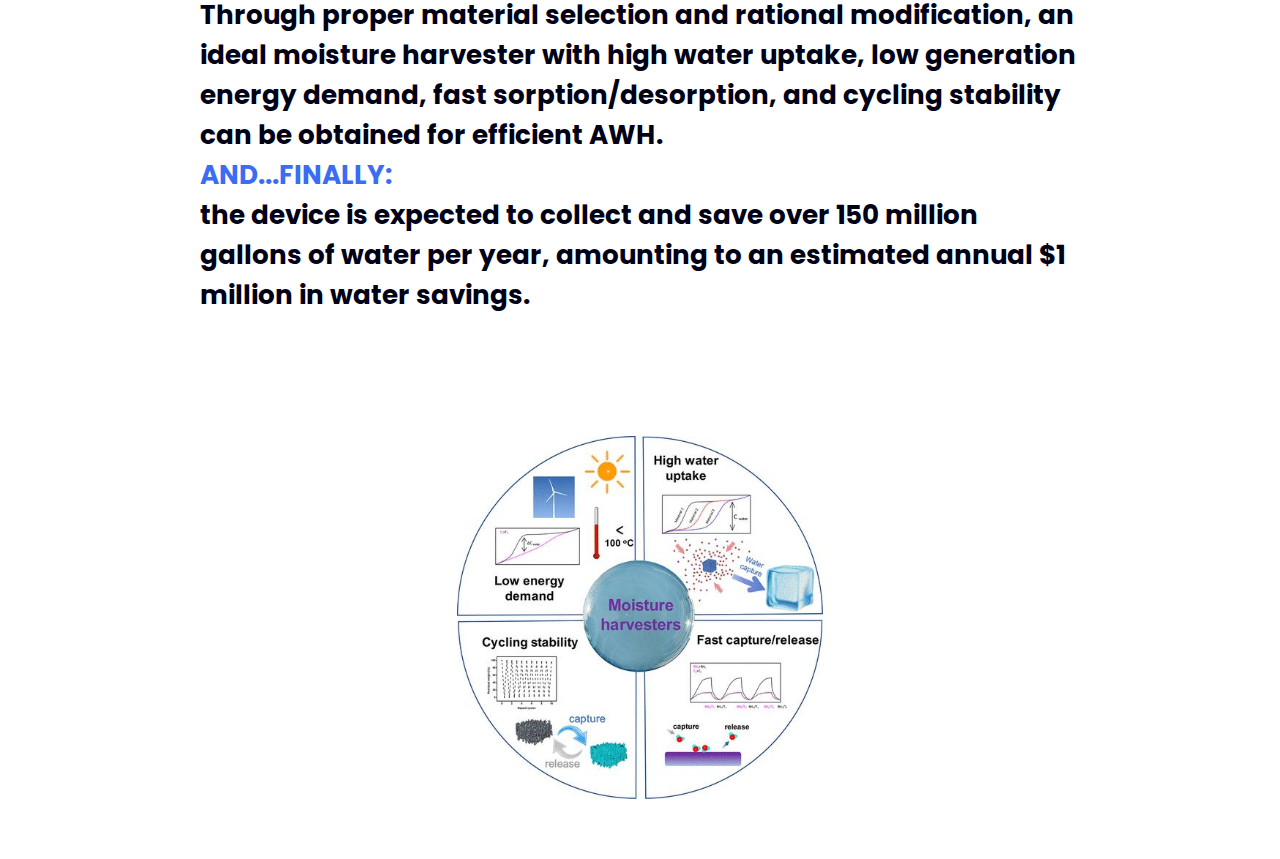
==== commit 1e671b90: "THE MECHANISM.html" ====
--- a/THE MECHANISM.html
+++ b/THE MECHANISM.html
@@ -50,7 +50,7 @@
             </div>
 			 <div class="information-card"> 
 		        <div class="info-image">
-		            <img src=" images/13.jpg" />
+		            <img src=" images/13.JPG" />
 			    </div>
     	        <div class="information-info">
       	        <p class="category"></p>
--- a/style.css
+++ b/style.css
@@ -190,7 +190,7 @@
 	   position: center;
 	}
 	.paragraph {
-		color: #fff;
+		color: #000016;
 		font-size: 1.4em;
 		font-weight: 500;
 	    width: 100%;
@@ -200,16 +200,21 @@
 		background-position: center;
 		background-repeat: unset;
 		background-position: left;
-		background-color: #000016;
+		background-color: #fff;
 		background-attachment: fixed;
 		padding: 100px 200px;"	
 	}
 	.hh {
-		color: #fff;
-	}
-	.hh span{
-		background-color: #3a6cf4;
-	}
+		color: #000016;
+	}
+	.ma span{
+		color: #3a6cf4;
+	}
+	.paragraph span{
+		color: #3a6cf4;
+		font-weight: 700;
+	}
+	
 	.mm {
 		background-color: #fff;
 		width: 21.25em;
@@ -224,7 +229,7 @@
 		transform: scale(1.1)
 	}
 	.kl {
-		background-color: #000016;
+		background-color: #fff;
 		display: flex;
 		justify-content: center;
 		flex-direction: row;
@@ -273,4 +278,4 @@
 			font-size: 10px;
 		}
 	}
-	+	
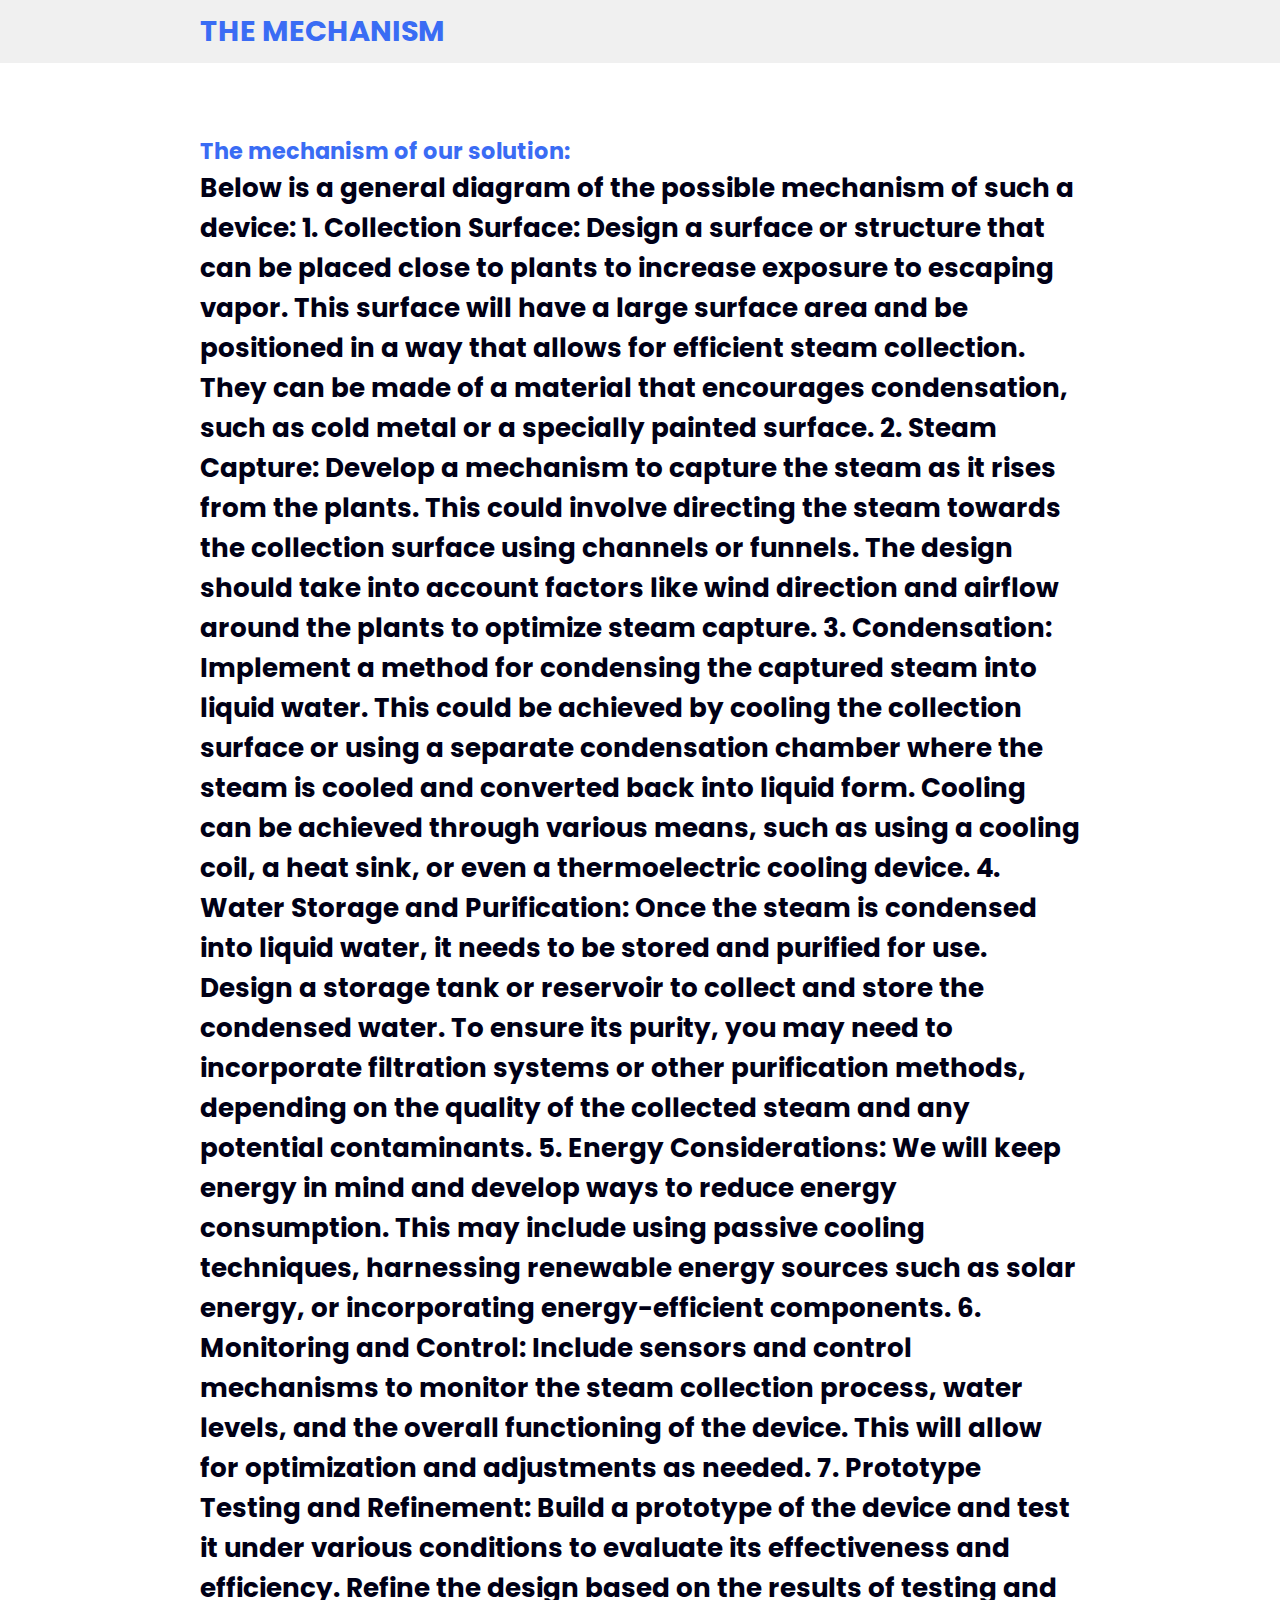
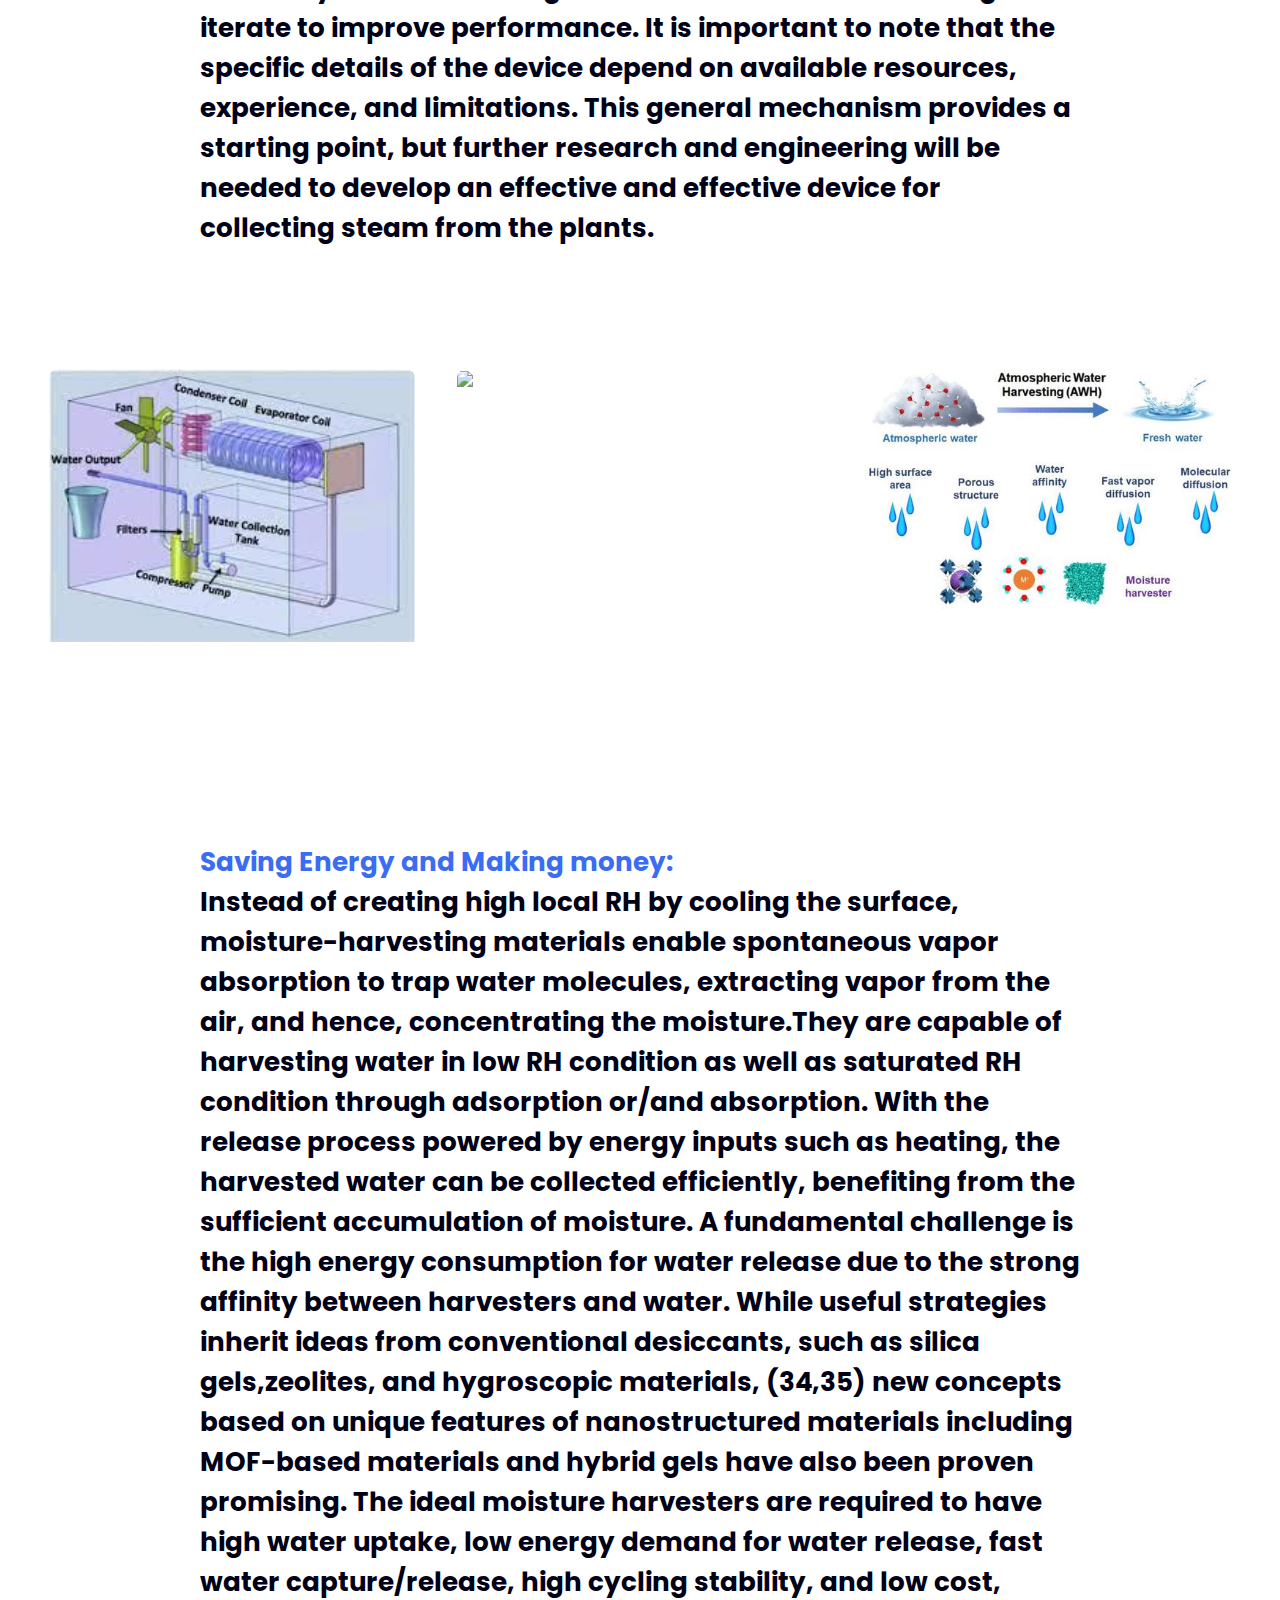
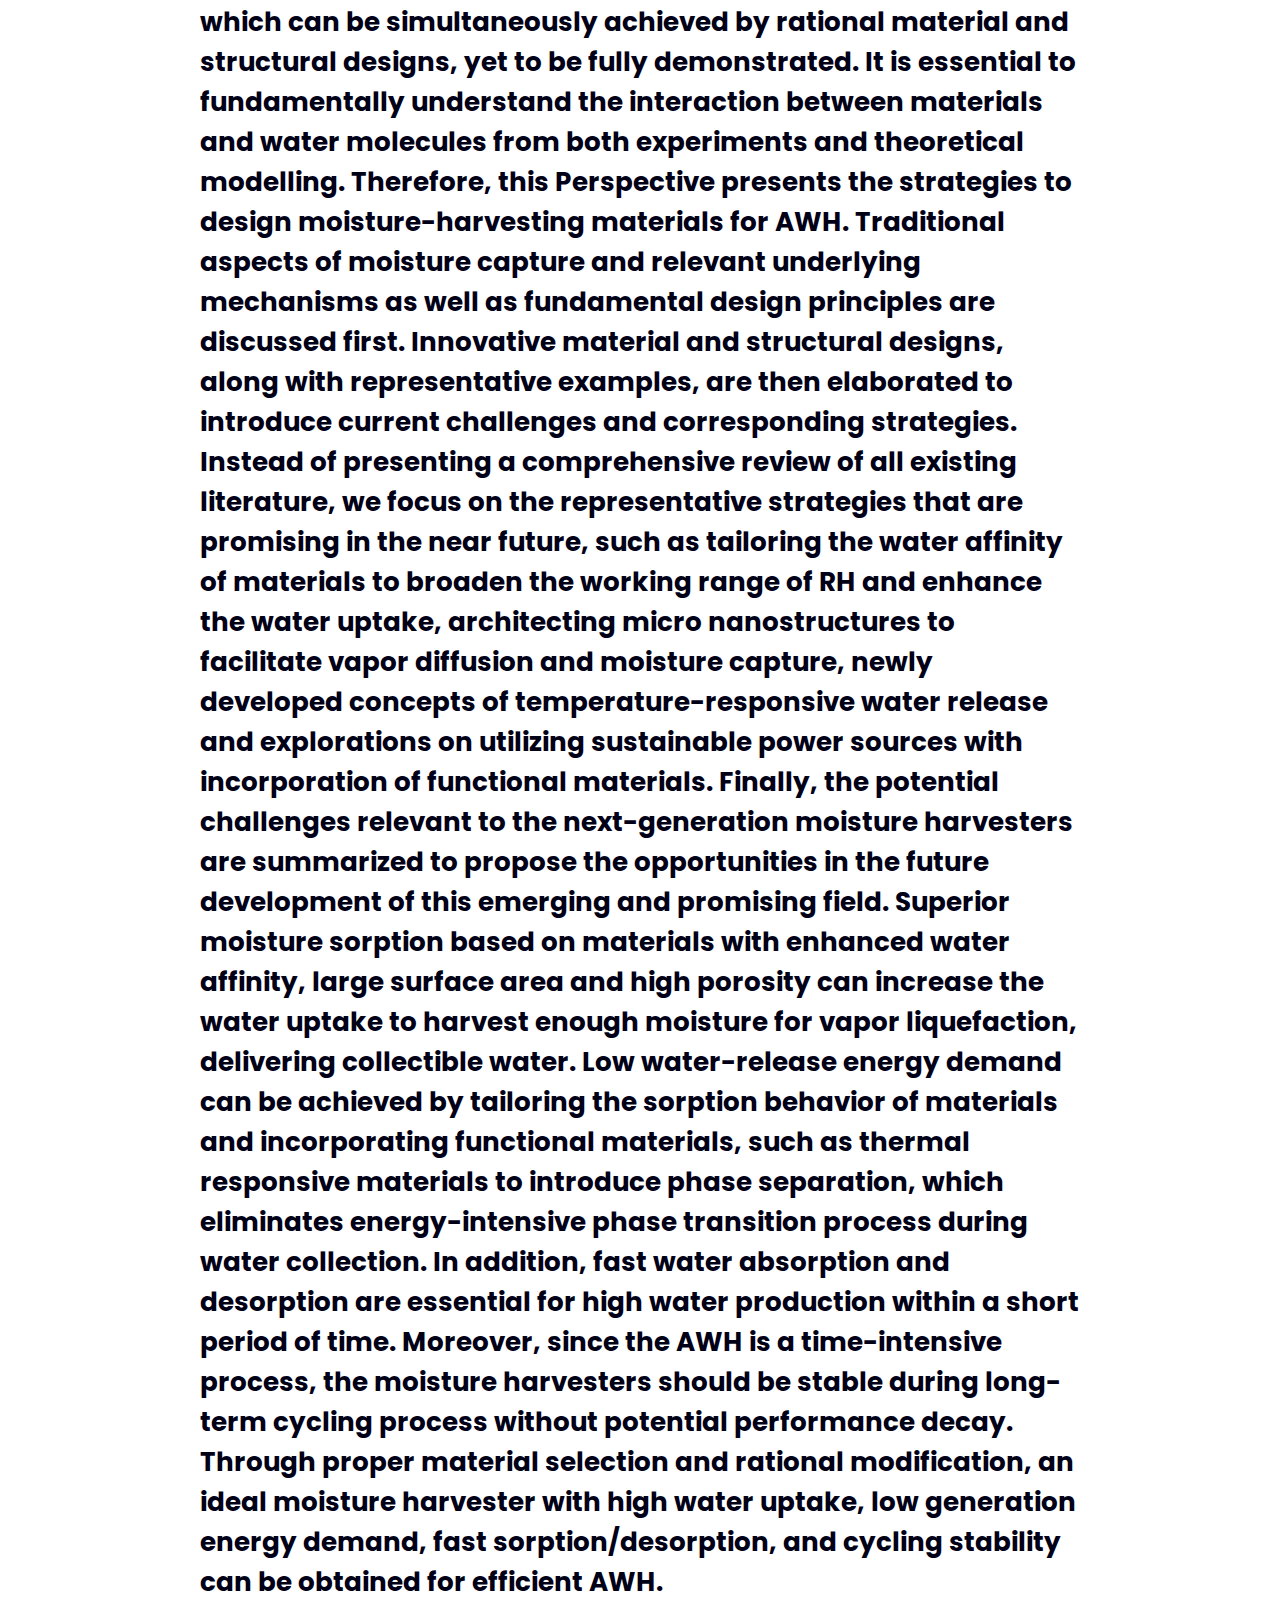
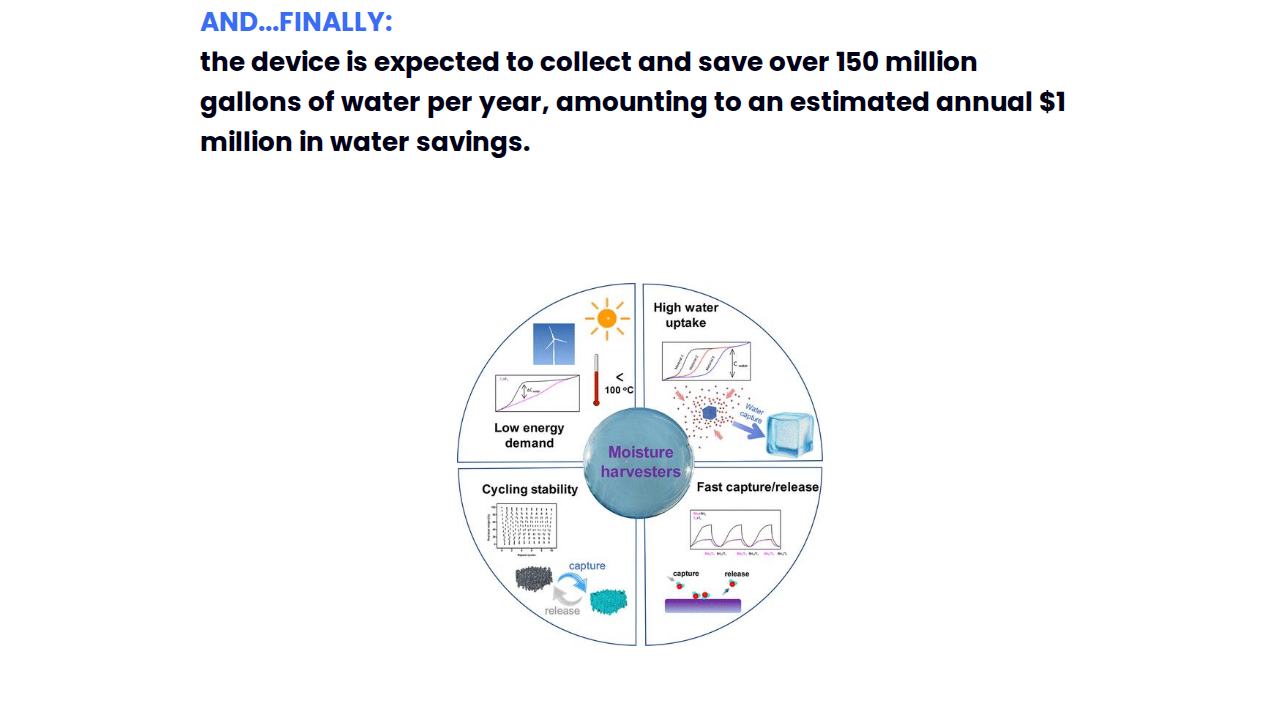
==== commit 41789513: "THE MECHANISM.html" ====
--- a/THE MECHANISM.html
+++ b/THE MECHANISM.html
@@ -50,7 +50,7 @@
             </div>
 			 <div class="information-card"> 
 		        <div class="info-image">
-		            <img src=" images/13.JPG" />
+		            <img src=" images/15.JPG" />
 			    </div>
     	        <div class="information-info">
       	        <p class="category"></p>
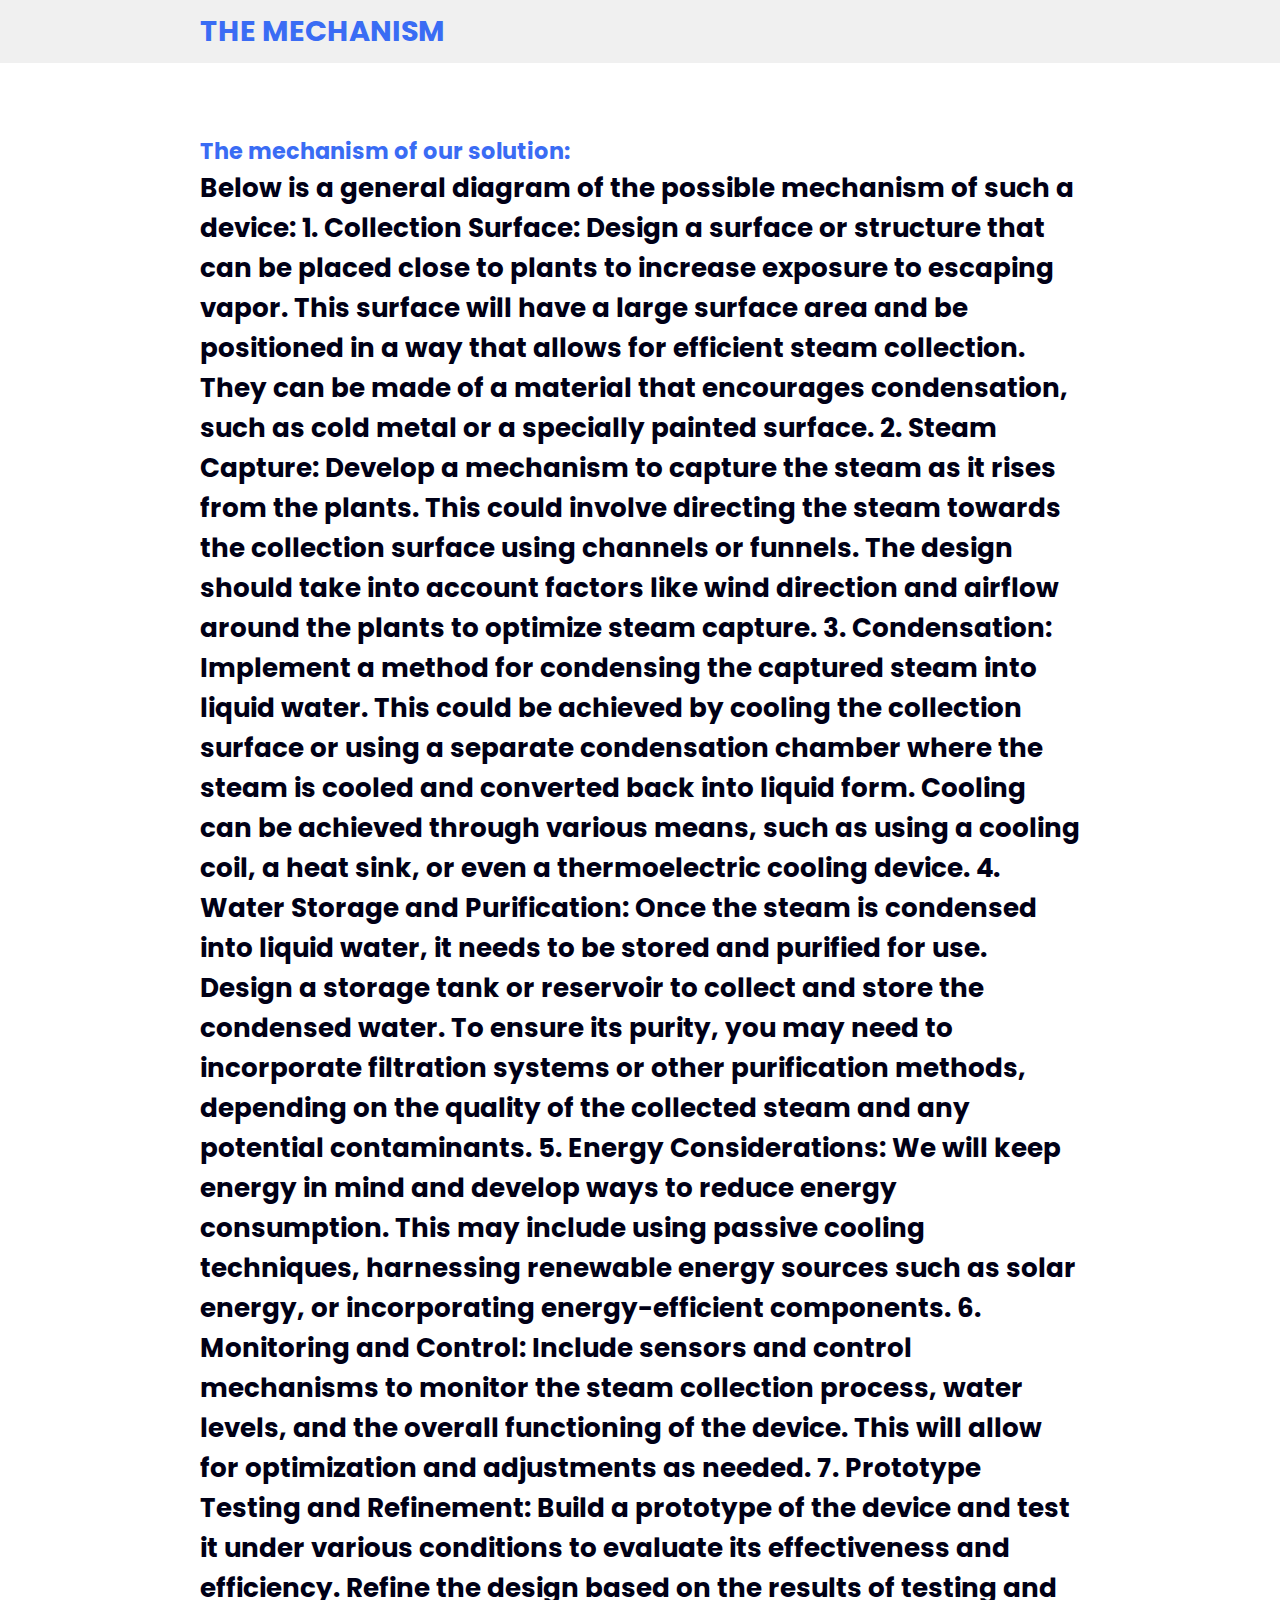
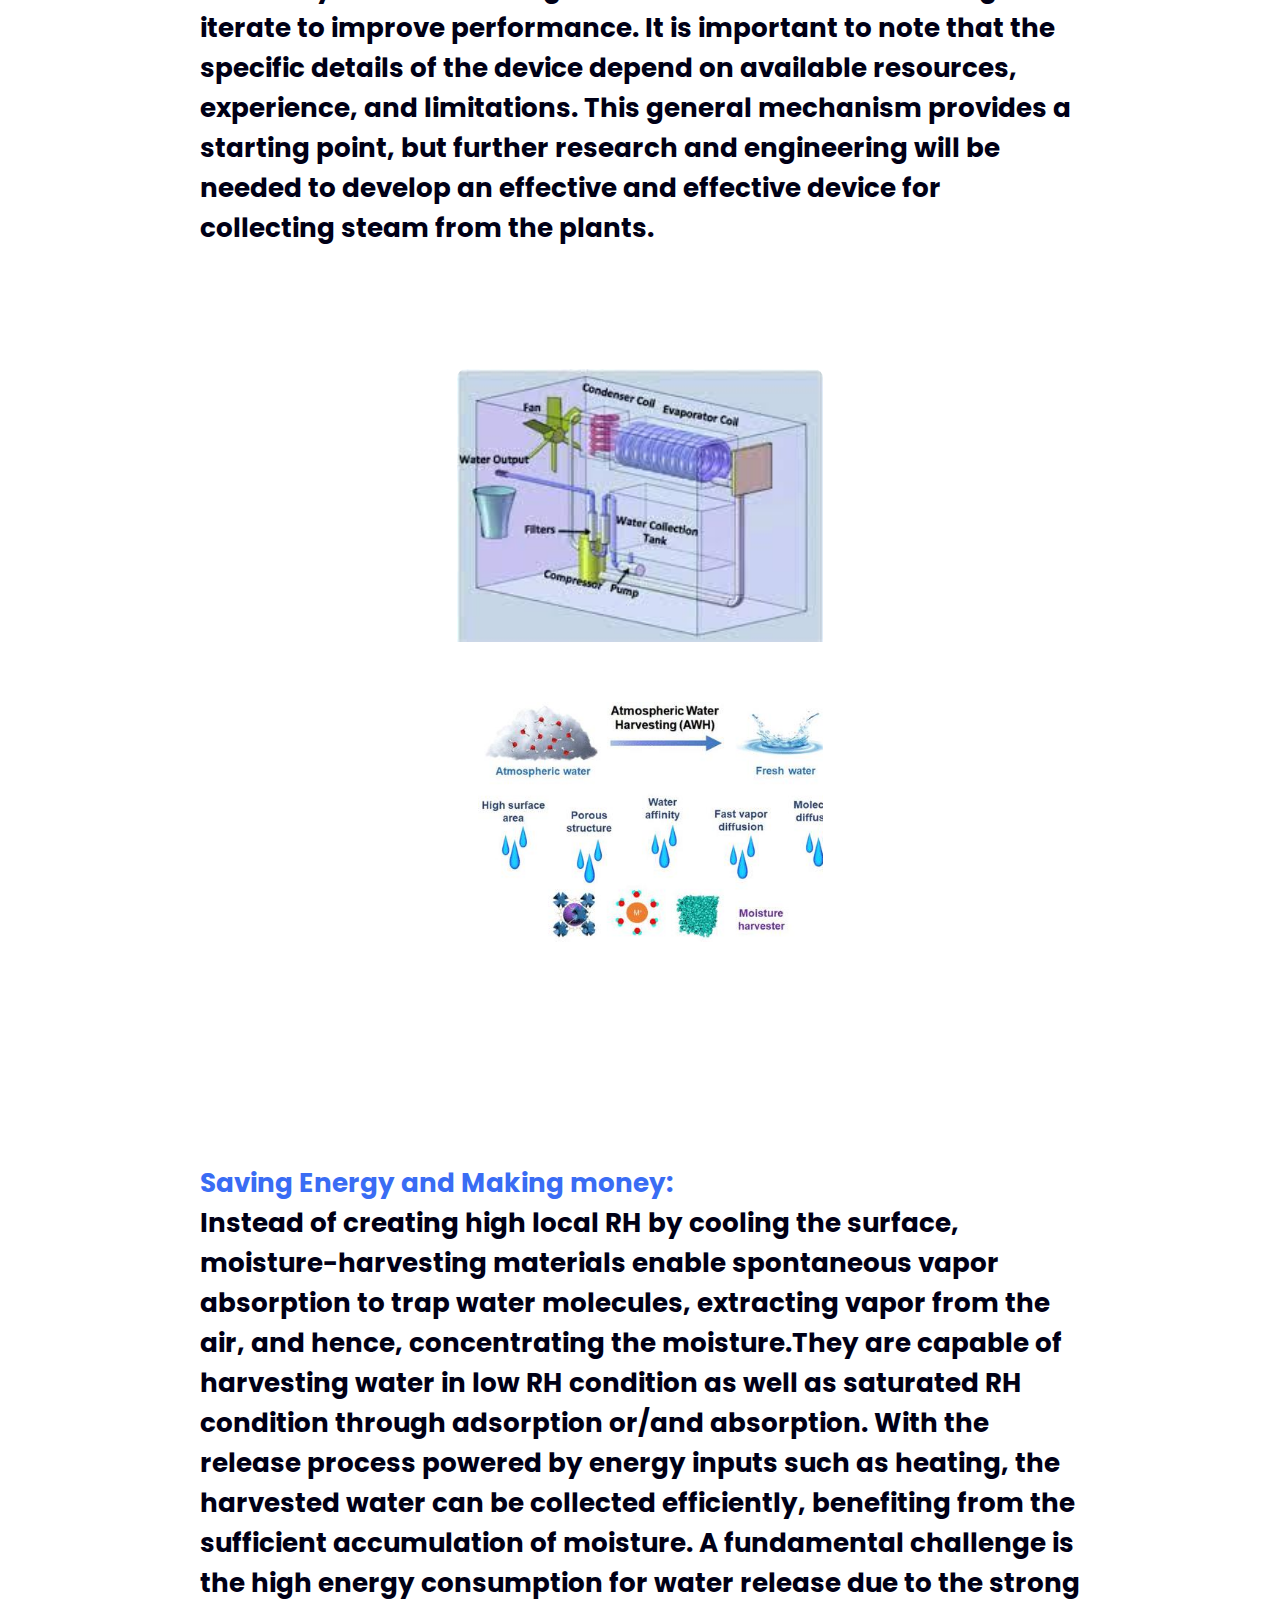
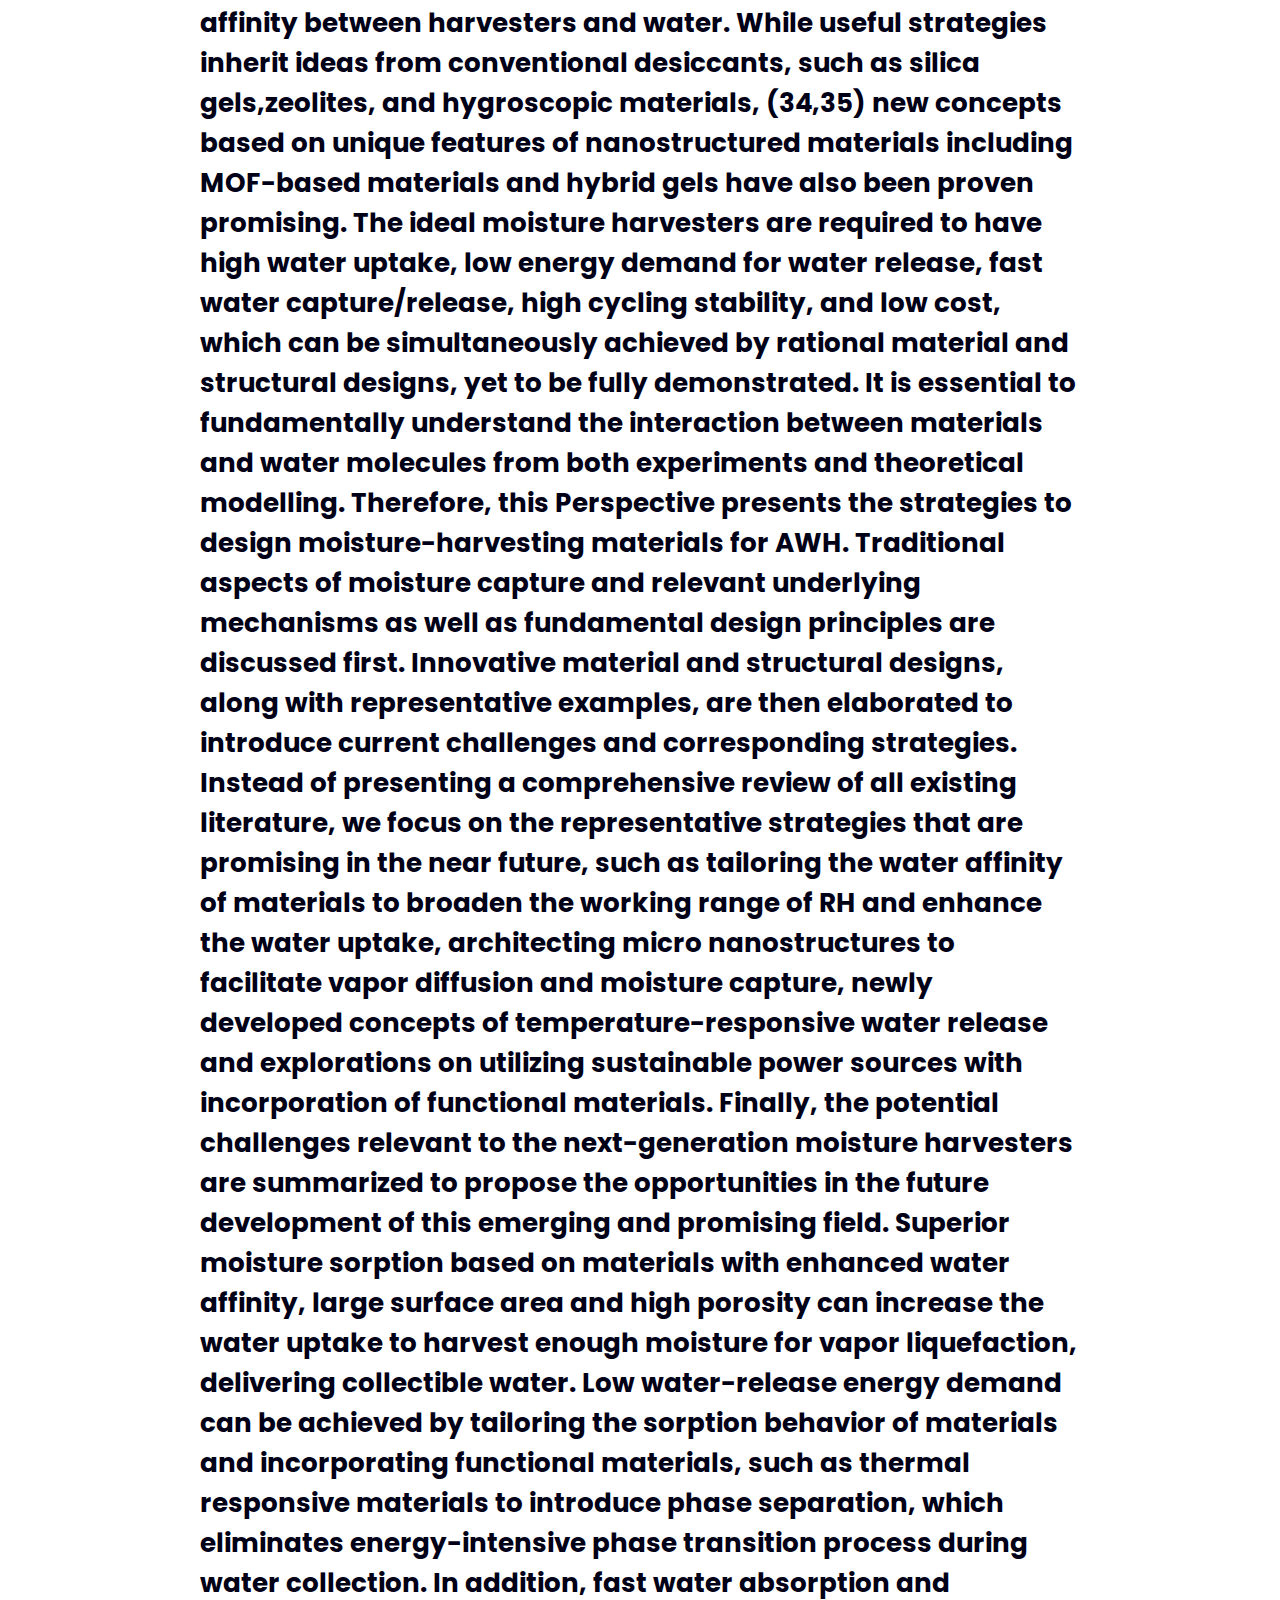
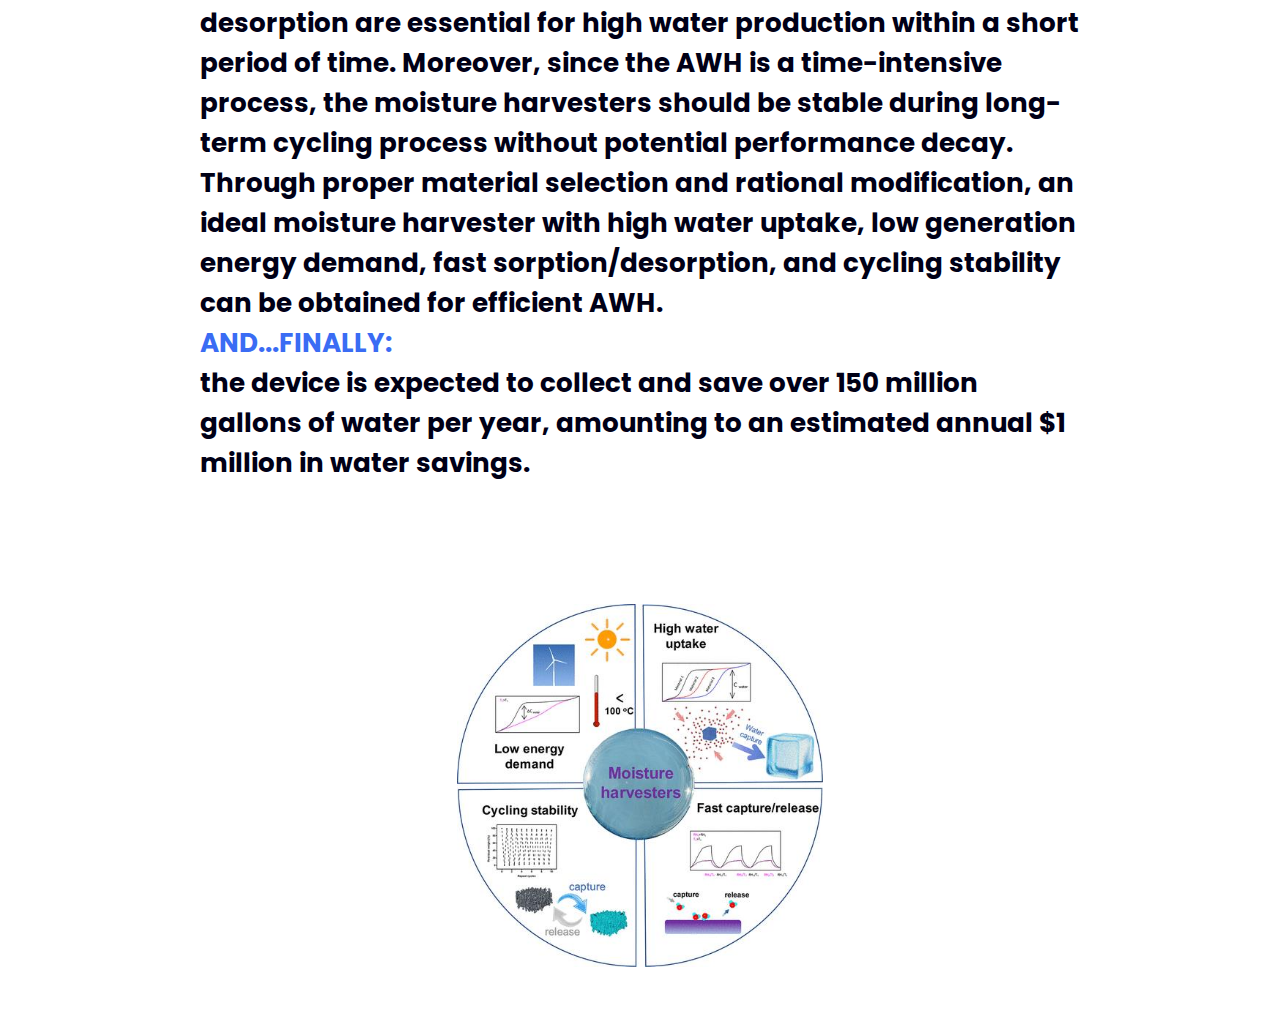
==== commit 1a59ef2a: "THE MECHANISM.html" ====
--- a/THE MECHANISM.html
+++ b/THE MECHANISM.html
@@ -46,16 +46,7 @@
 			    </div>
     	        <div class="information-info">
       	        <p class="category"></p>
-	            </div>	   
-            </div>
-			 <div class="information-card"> 
-		        <div class="info-image">
-		            <img src=" images/15.JPG" />
-			    </div>
-    	        <div class="information-info">
-      	        <p class="category"></p>
-	            </div>	
-			</div>	
+	            </div>	 
             <div class="information-card"> 
 		        <div class="info-image">
 		            <img src=" images/14.jpg" />
